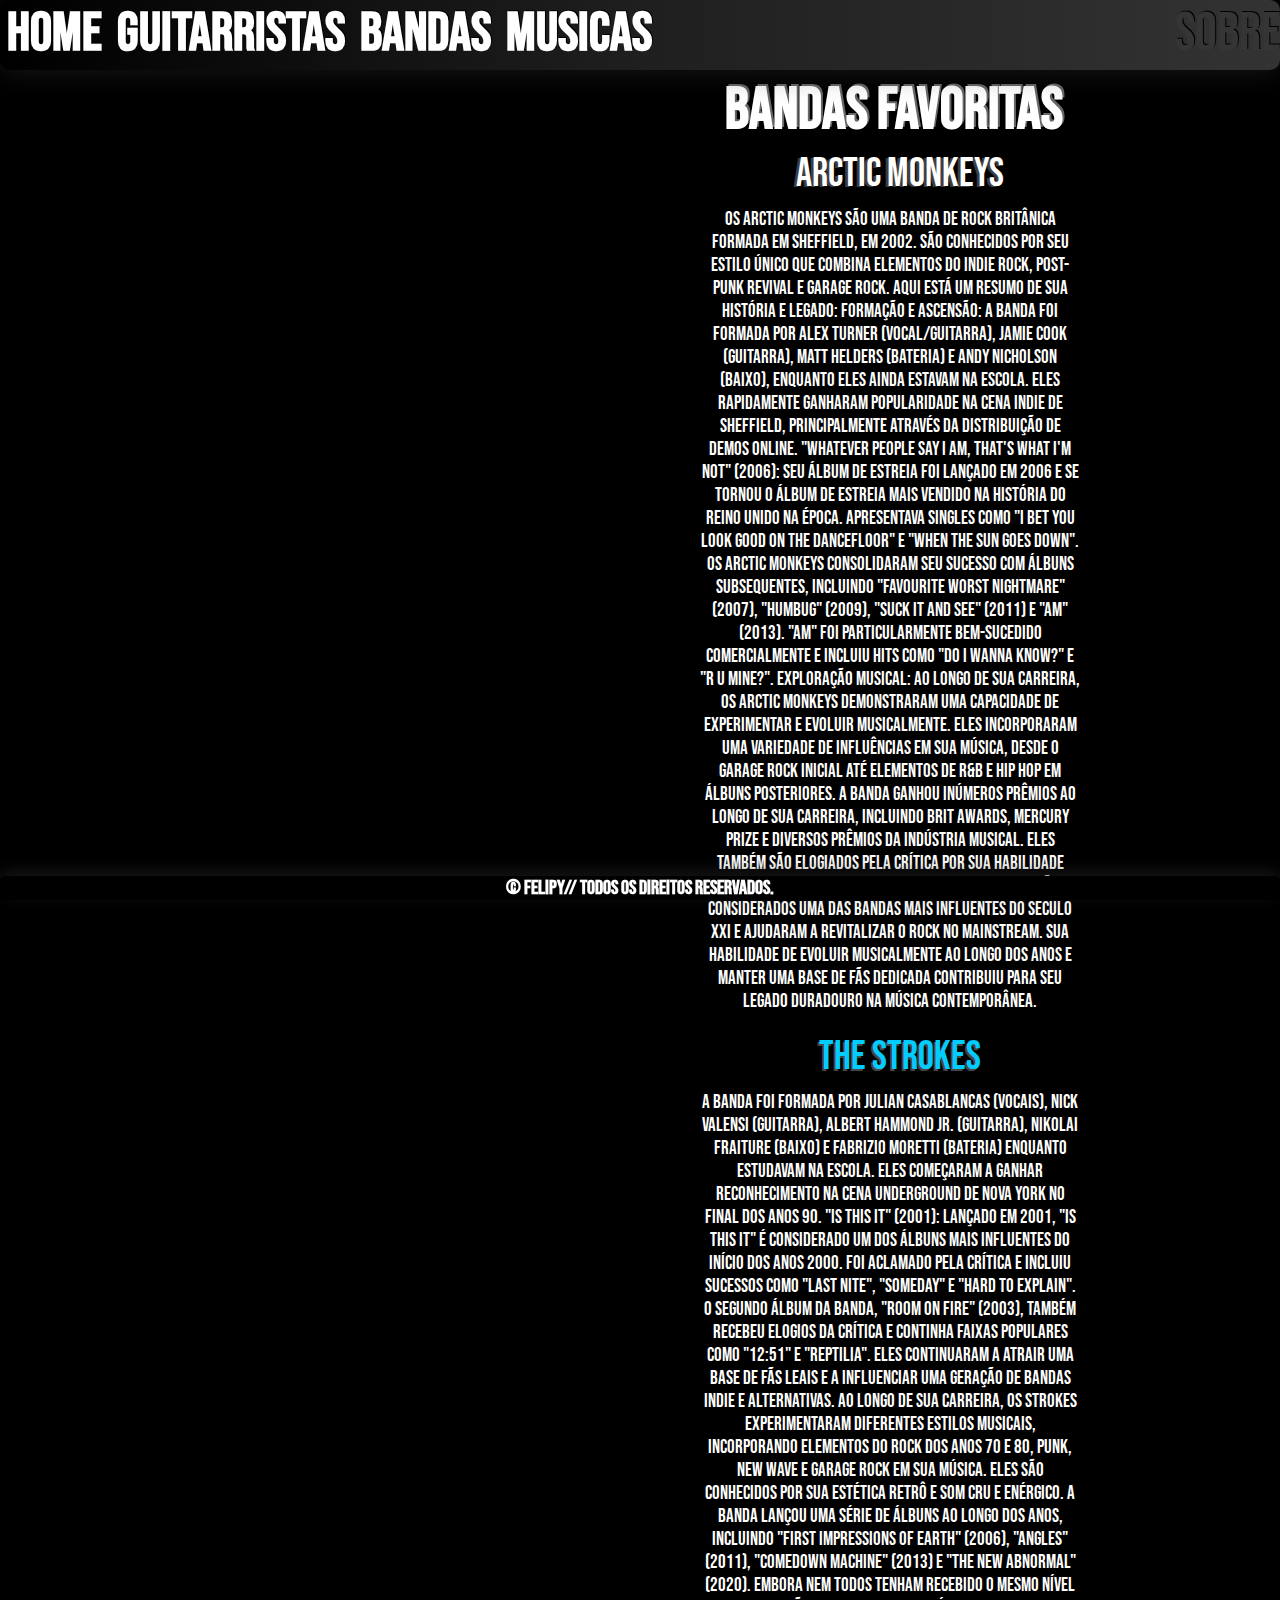
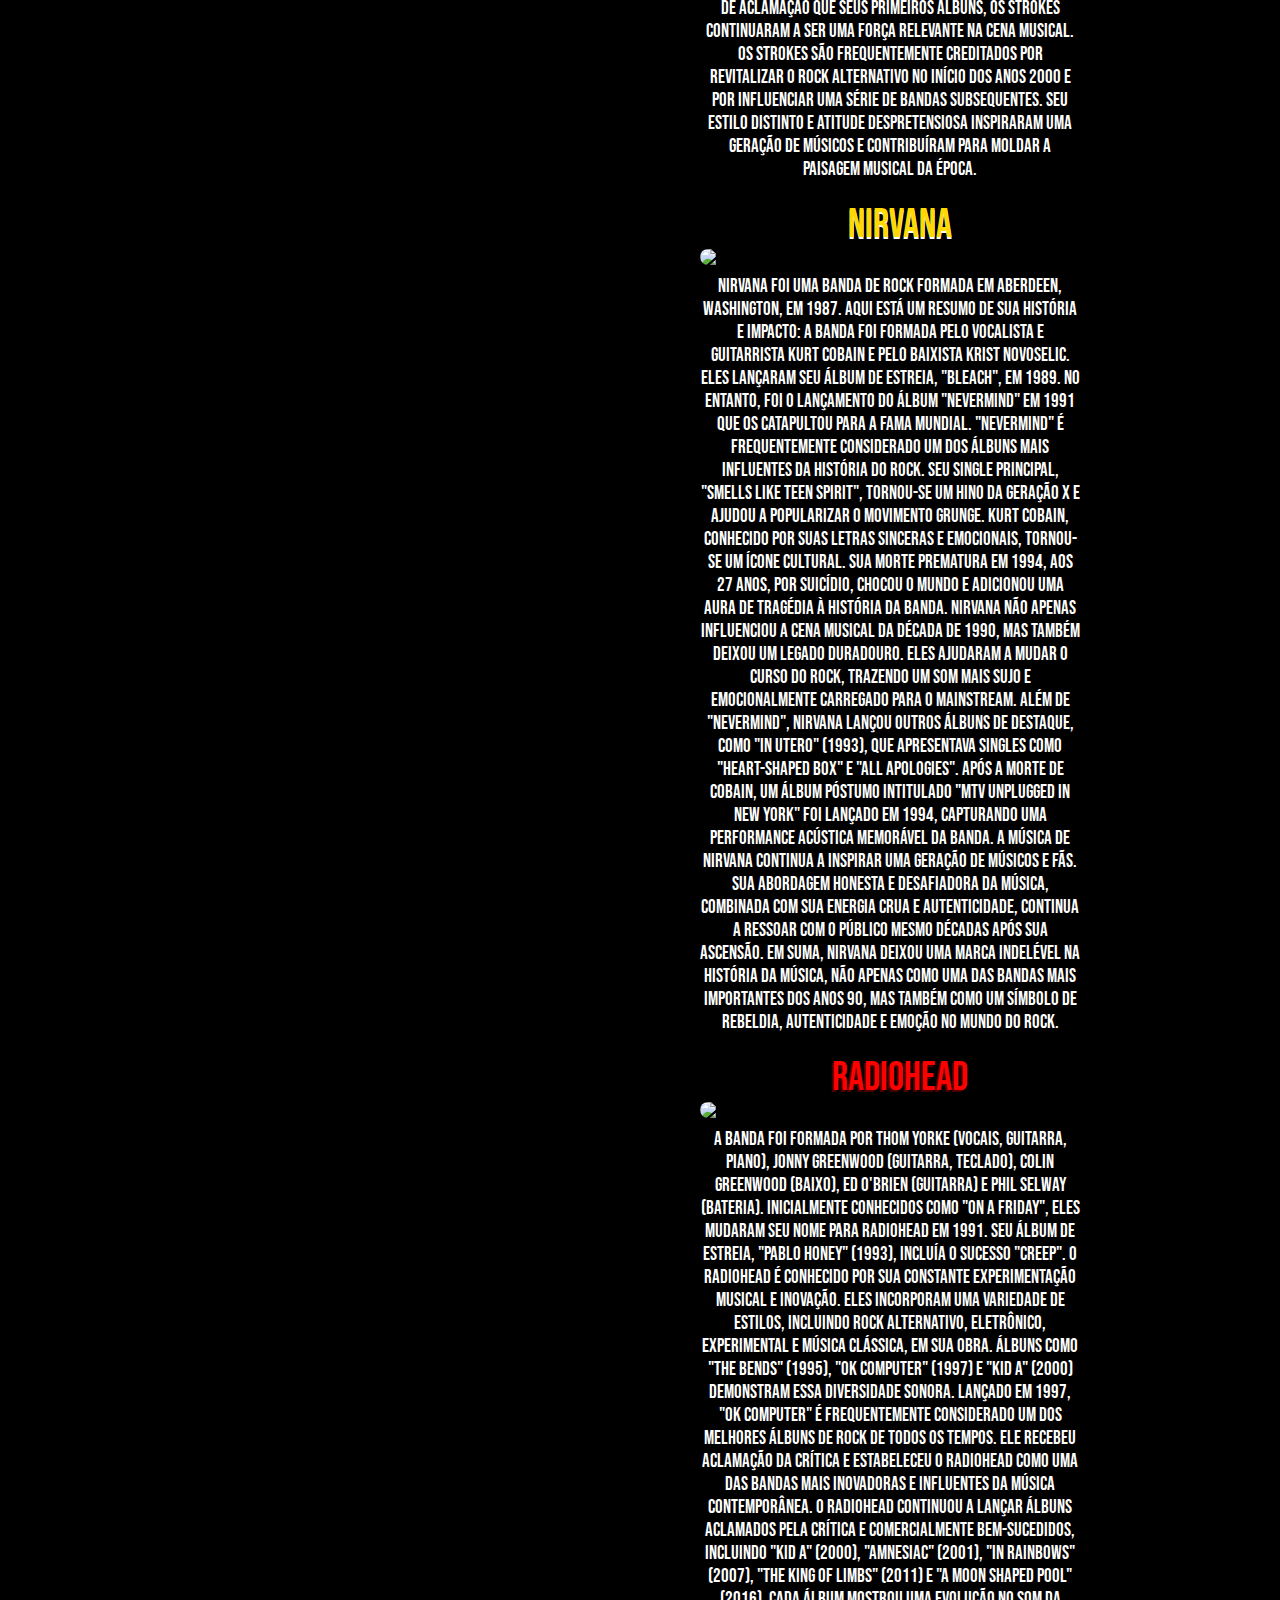
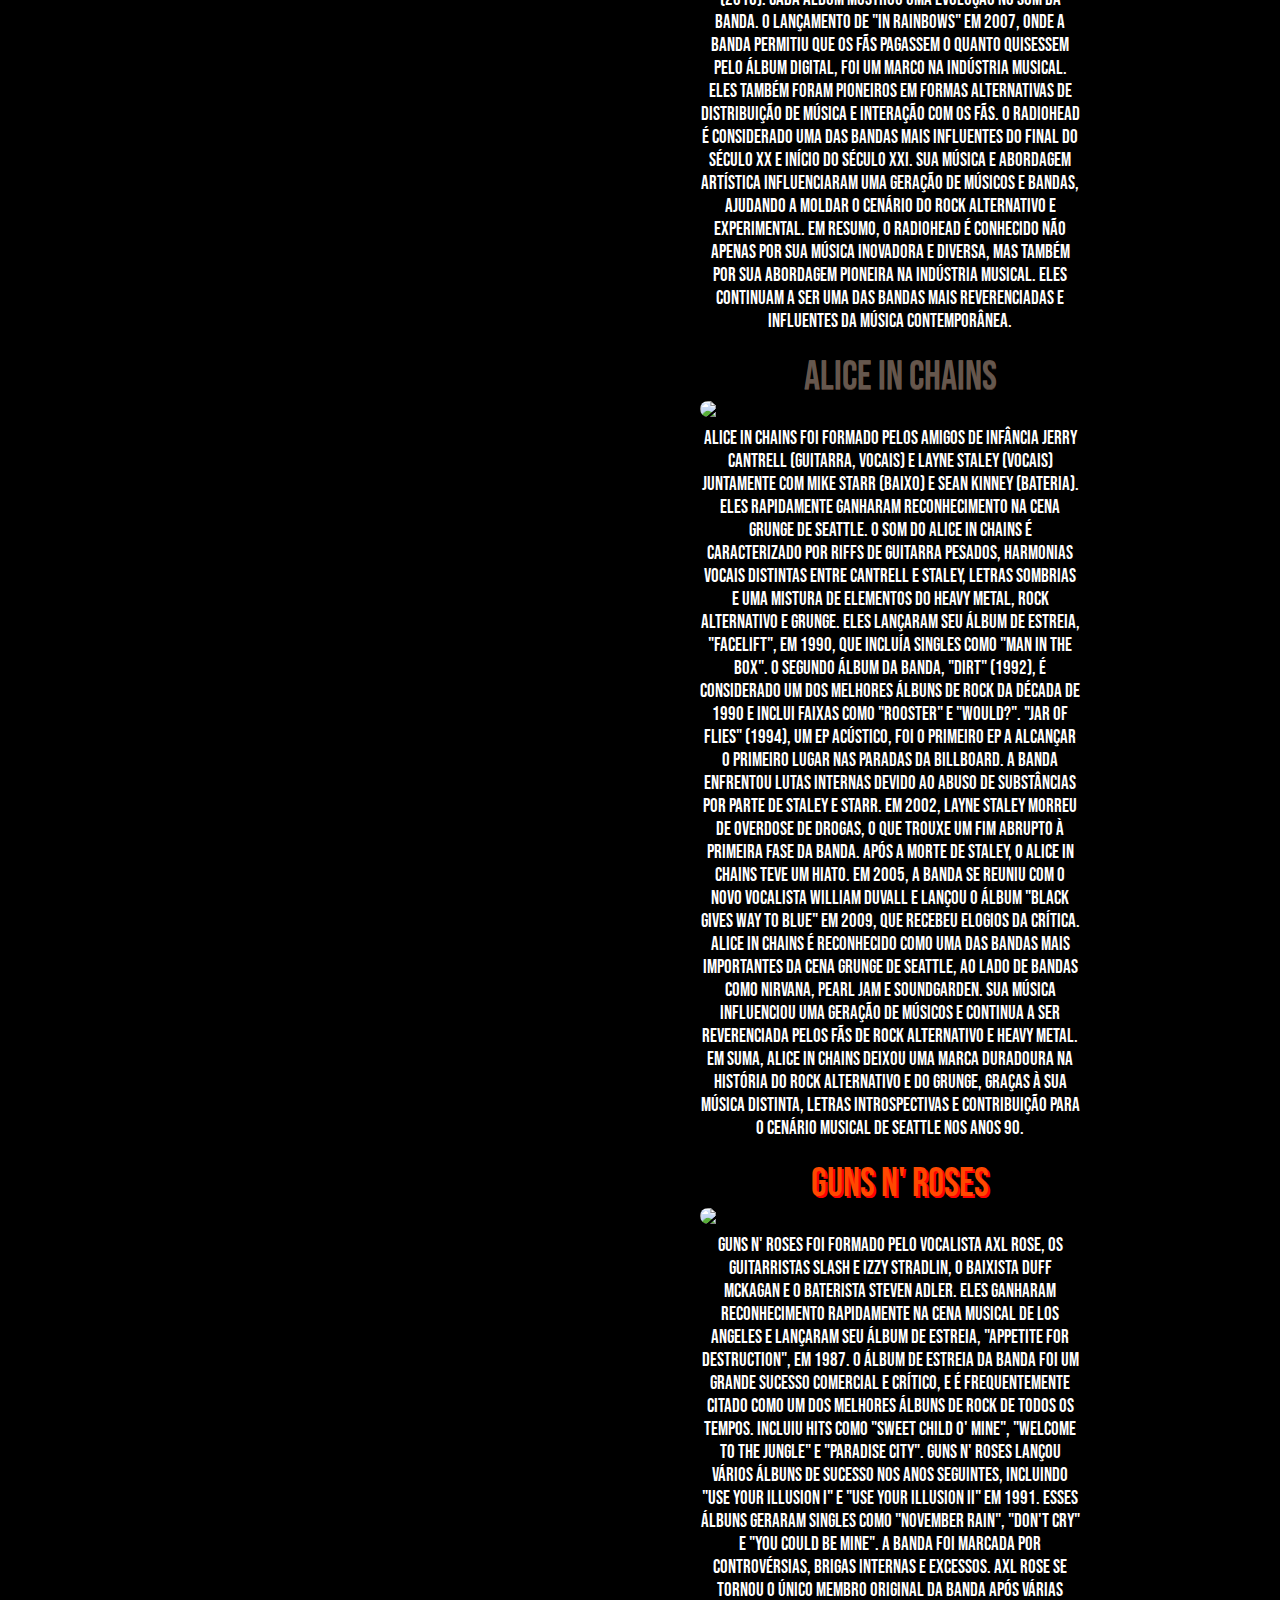
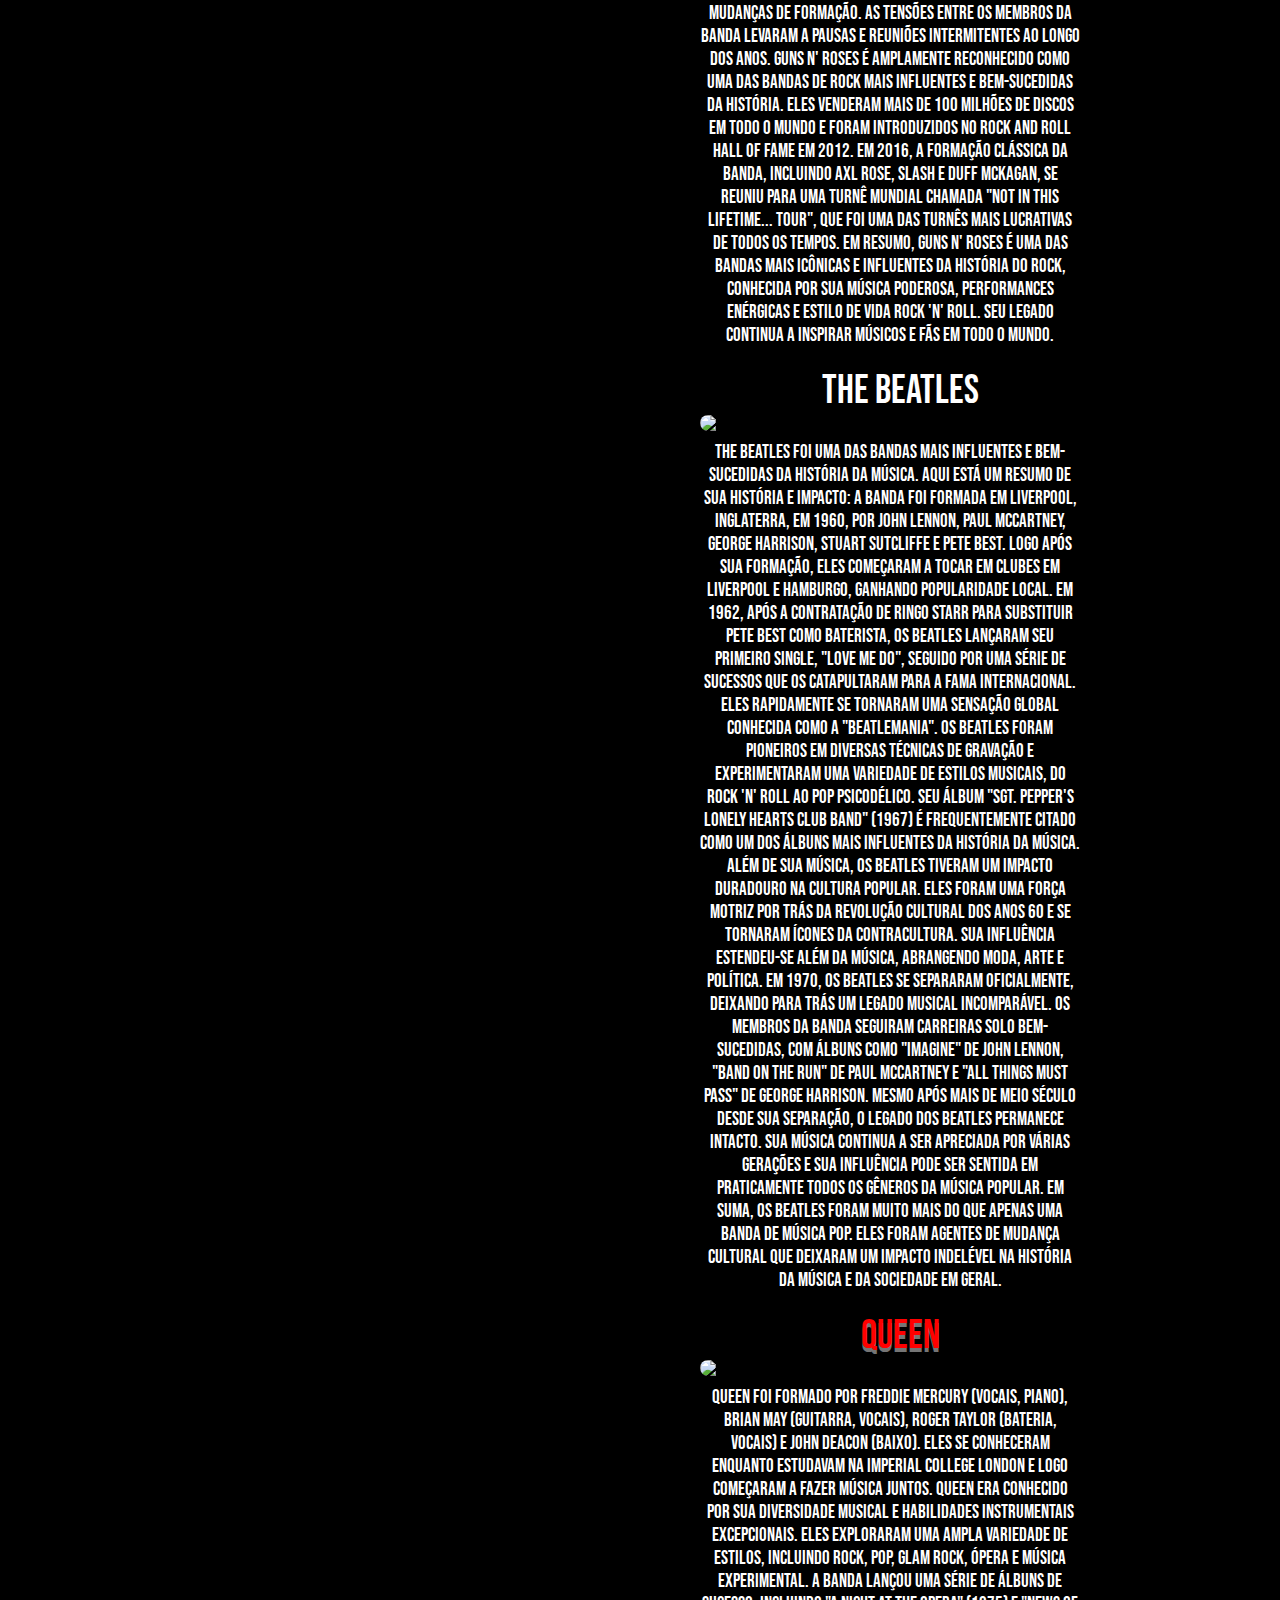
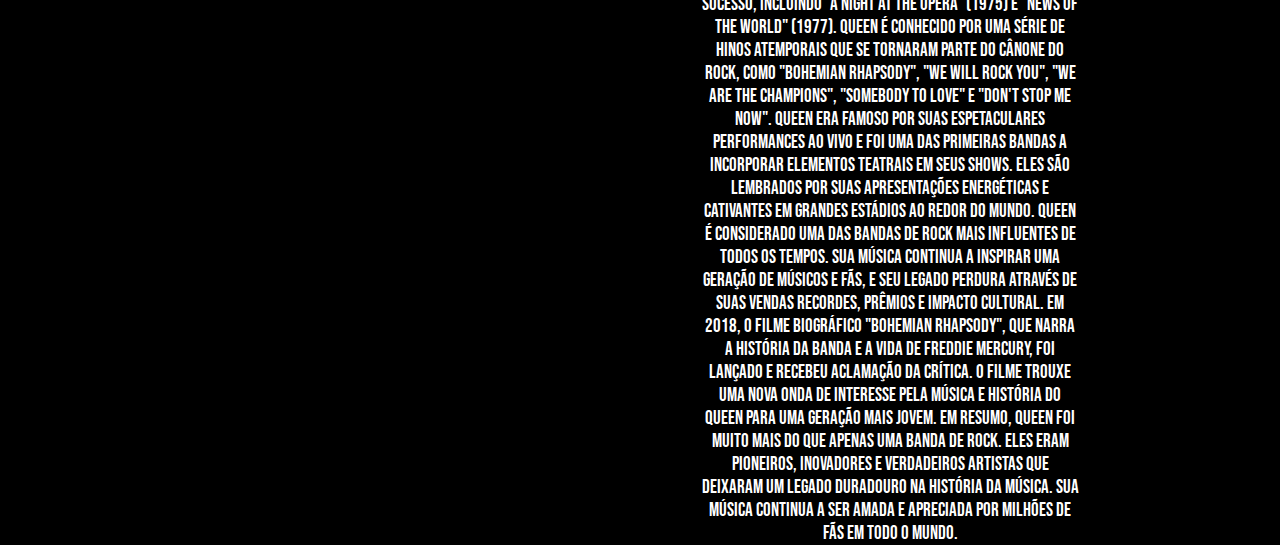
==== bandas.html @ 184cbf92 "Postagem" ====
<!DOCTYPE html>
<html lang="en">
<head>
    <meta charset="UTF-8">
    <meta name="viewport" content="width=device-width, initial-scale=1.0">
    <title>Guitarristas</title>
    <link rel="stylesheet" href="css/style.css">
    <style>
          footer {
            background-image:url(https://i.pinimg.com/564x/82/7d/15/827d15c06e9413ba8d3257d6cec1e2e2.jpg);
            background-size: 2%;
            background-position: right;
            background-color: black;
            background-repeat:no-repeat;

        }
             body{
            background-image:url(https://preview.redd.it/i-need-some-bocchi-wallpapers-for-my-collection-show-the-v0-ukv77w6zgg7b1.png?width=1169&format=png&auto=webp&s=a2f6ba8f67a7f938965b06638d411300abe0da5d);
            background-repeat:no-repeat;
            background-size: 30%;
            background-position-y: 120px;
            background-position-x: 10px;
            }
    </style>
</head>
<body>
    <div class="cabecalho">
        <nav>
            <a href="index.html">Home</a></li>
            <a href="guitarristas.html">Guitarristas</a></li>
            <a href="bandas.html">Bandas</a>
            <a href="musicas.html">Musicas</a>
            <a style="color: rgb(53, 53, 53);font-weight: lighter;transform: translateX(480%);"href="sobre.html">Sobre</a></li>
        </nav>
    </div>
    <div class="guitarrist2">
    <h4 style="transform: translateX(16%);">Bandas favoritas</h4>
</div>
    <div class="guitarrist">
        <ul>
            <li style="text-shadow: -3px 1px rgb(61, 61, 61) ;text-align: center;padding-right: 180px;color: white;">Arctic Monkeys</li>
            <img src="https://www.rollingstone.co.uk/wp-content/uploads/sites/2/2022/09/ArcticMonkeys-Body-Paint-single--1024x650.jpg" alt="">
            <h5>
                Os Arctic Monkeys são uma banda de rock britânica formada em Sheffield, em 2002. São conhecidos por seu estilo único que combina elementos do indie rock, post-punk revival e garage rock. Aqui está um resumo de sua história e legado:
                
                Formação e Ascensão: A banda foi formada por Alex Turner (vocal/guitarra), Jamie Cook (guitarra), Matt Helders (bateria) e Andy Nicholson (baixo), enquanto eles ainda estavam na escola. Eles rapidamente ganharam popularidade na cena indie de Sheffield, principalmente através da distribuição de demos online.
                
                "Whatever People Say I Am, That's What I'm Not" (2006): Seu álbum de estreia foi lançado em 2006 e se tornou o álbum de estreia mais vendido na história do Reino Unido na época. Apresentava singles como "I Bet You Look Good on the Dancefloor" e "When the Sun Goes Down".
                
                 Os Arctic Monkeys consolidaram seu sucesso com álbuns subsequentes, incluindo "Favourite Worst Nightmare" (2007), "Humbug" (2009), "Suck It and See" (2011) e "AM" (2013). "AM" foi particularmente bem-sucedido comercialmente e incluiu hits como "Do I Wanna Know?" e "R U Mine?".
                
                Exploração Musical: Ao longo de sua carreira, os Arctic Monkeys demonstraram uma capacidade de experimentar e evoluir musicalmente. Eles incorporaram uma variedade de influências em sua música, desde o garage rock inicial até elementos de R&B e hip hop em álbuns posteriores.
                
                A banda ganhou inúmeros prêmios ao longo de sua carreira, incluindo Brit Awards, Mercury Prize e diversos prêmios da indústria musical. Eles também são elogiados pela crítica por sua habilidade musical e letras perspicazes.
                
                Os Arctic Monkeys são considerados uma das bandas mais influentes do século XXI e ajudaram a revitalizar o rock no mainstream. Sua habilidade de evoluir musicalmente ao longo dos anos e manter uma base de fãs dedicada contribuiu para seu legado duradouro na música contemporânea.
            </h5>
            <li style="color: rgb(0, 204, 255); text-shadow: -2px 2px rgb(70, 70, 70);text-align: center;padding-right: 180px;">The Strokes</li>
            <img src="https://dl6pgk4f88hky.cloudfront.net/2021/08/2021_29_the_strokes_new-1038x778.jpg" alt="">
            <h5> A banda foi formada por Julian Casablancas (vocais), Nick Valensi (guitarra), Albert Hammond Jr. (guitarra), Nikolai Fraiture (baixo) e Fabrizio Moretti (bateria) enquanto estudavam na escola. Eles começaram a ganhar reconhecimento na cena underground de Nova York no final dos anos 90.

                 "Is This It" (2001): Lançado em 2001, "Is This It" é considerado um dos álbuns mais influentes do início dos anos 2000. Foi aclamado pela crítica e incluiu sucessos como "Last Nite", "Someday" e "Hard to Explain".
                
                 O segundo álbum da banda, "Room on Fire" (2003), também recebeu elogios da crítica e continha faixas populares como "12:51" e "Reptilia". Eles continuaram a atrair uma base de fãs leais e a influenciar uma geração de bandas indie e alternativas.
                
                Ao longo de sua carreira, os Strokes experimentaram diferentes estilos musicais, incorporando elementos do rock dos anos 70 e 80, punk, new wave e garage rock em sua música. Eles são conhecidos por sua estética retrô e som cru e enérgico.
                
                 A banda lançou uma série de álbuns ao longo dos anos, incluindo "First Impressions of Earth" (2006), "Angles" (2011), "Comedown Machine" (2013) e "The New Abnormal" (2020). Embora nem todos tenham recebido o mesmo nível de aclamação que seus primeiros álbuns, os Strokes continuaram a ser uma força relevante na cena musical.
                
                 Os Strokes são frequentemente creditados por revitalizar o rock alternativo no início dos anos 2000 e por influenciar uma série de bandas subsequentes. Seu estilo distinto e atitude despretensiosa inspiraram uma geração de músicos e contribuíram para moldar a paisagem musical da época.</h5>
            <li style="color: rgb(255, 217, 0); text-shadow: 0px 2px rgb(255, 255, 255);text-align: center;padding-right: 180px;">Nirvana</li>
            <img src="https://i.pinimg.com/originals/cb/dd/af/cbddaf902a1444704e32886fbd59e93d.jpg">
            <h5>Nirvana foi uma banda de rock formada em Aberdeen, Washington, em 1987. Aqui está um resumo de sua história e impacto:

                 A banda foi formada pelo vocalista e guitarrista Kurt Cobain e pelo baixista Krist Novoselic. Eles lançaram seu álbum de estreia, "Bleach", em 1989. No entanto, foi o lançamento do álbum "Nevermind" em 1991 que os catapultou para a fama mundial.
                
               "Nevermind" é frequentemente considerado um dos álbuns mais influentes da história do rock. Seu single principal, "Smells Like Teen Spirit", tornou-se um hino da geração X e ajudou a popularizar o movimento grunge.
                
                 Kurt Cobain, conhecido por suas letras sinceras e emocionais, tornou-se um ícone cultural. Sua morte prematura em 1994, aos 27 anos, por suicídio, chocou o mundo e adicionou uma aura de tragédia à história da banda.
                
                 Nirvana não apenas influenciou a cena musical da década de 1990, mas também deixou um legado duradouro. Eles ajudaram a mudar o curso do rock, trazendo um som mais sujo e emocionalmente carregado para o mainstream.
                
                 Além de "Nevermind", Nirvana lançou outros álbuns de destaque, como "In Utero" (1993), que apresentava singles como "Heart-Shaped Box" e "All Apologies". Após a morte de Cobain, um álbum póstumo intitulado "MTV Unplugged in New York" foi lançado em 1994, capturando uma performance acústica memorável da banda.
                
                 A música de Nirvana continua a inspirar uma geração de músicos e fãs. Sua abordagem honesta e desafiadora da música, combinada com sua energia crua e autenticidade, continua a ressoar com o público mesmo décadas após sua ascensão.
                
                Em suma, Nirvana deixou uma marca indelével na história da música, não apenas como uma das bandas mais importantes dos anos 90, mas também como um símbolo de rebeldia, autenticidade e emoção no mundo do rock.</h5>
            <li style="color: rgb(255, 0, 0);text-shadow: -2px 2px rgb(75, 0, 0);text-align: center;padding-right: 180px;"> RADIOHEAD </li>
              <img src="https://i0.wp.com/okmusicplay.com/wp-content/uploads/2021/04/Radiohead-libera-show-da-turne-de-The-Bends-no-Youtube.jpg?fit=1200%2C630"</li>
            <h5> A banda foi formada por Thom Yorke (vocais, guitarra, piano), Jonny Greenwood (guitarra, teclado), Colin Greenwood (baixo), Ed O'Brien (guitarra) e Phil Selway (bateria). Inicialmente conhecidos como "On a Friday", eles mudaram seu nome para Radiohead em 1991. Seu álbum de estreia, "Pablo Honey" (1993), incluía o sucesso "Creep".

                 O Radiohead é conhecido por sua constante experimentação musical e inovação. Eles incorporam uma variedade de estilos, incluindo rock alternativo, eletrônico, experimental e música clássica, em sua obra. Álbuns como "The Bends" (1995), "OK Computer" (1997) e "Kid A" (2000) demonstram essa diversidade sonora.
                
                 Lançado em 1997, "OK Computer" é frequentemente considerado um dos melhores álbuns de rock de todos os tempos. Ele recebeu aclamação da crítica e estabeleceu o Radiohead como uma das bandas mais inovadoras e influentes da música contemporânea.
                
                 O Radiohead continuou a lançar álbuns aclamados pela crítica e comercialmente bem-sucedidos, incluindo "Kid A" (2000), "Amnesiac" (2001), "In Rainbows" (2007), "The King of Limbs" (2011) e "A Moon Shaped Pool" (2016). Cada álbum mostrou uma evolução no som da banda.
                
                O lançamento de "In Rainbows" em 2007, onde a banda permitiu que os fãs pagassem o quanto quisessem pelo álbum digital, foi um marco na indústria musical. Eles também foram pioneiros em formas alternativas de distribuição de música e interação com os fãs.
                
                O Radiohead é considerado uma das bandas mais influentes do final do século XX e início do século XXI. Sua música e abordagem artística influenciaram uma geração de músicos e bandas, ajudando a moldar o cenário do rock alternativo e experimental.
                
                Em resumo, o Radiohead é conhecido não apenas por sua música inovadora e diversa, mas também por sua abordagem pioneira na indústria musical. Eles continuam a ser uma das bandas mais reverenciadas e influentes da música contemporânea.</h5>
            <li style="color: rgba(104, 89, 79, 0.945); text-shadow:rgb(255, 123, 0)px 2px rgb(75, 66, 50) ;text-shadow: -0px 1px rgb(75, 58, 48);text-align: center;padding-right: 180px;">Alice in Chains</li>
            <img src="https://confererock.com.br/wp-content/uploads/2022/11/alice-in-chains.jpg">
            <h5>Alice in Chains foi formado pelos amigos de infância Jerry Cantrell (guitarra, vocais) e Layne Staley (vocais) juntamente com Mike Starr (baixo) e Sean Kinney (bateria). Eles rapidamente ganharam reconhecimento na cena grunge de Seattle.

                 O som do Alice in Chains é caracterizado por riffs de guitarra pesados, harmonias vocais distintas entre Cantrell e Staley, letras sombrias e uma mistura de elementos do heavy metal, rock alternativo e grunge. Eles lançaram seu álbum de estreia, "Facelift", em 1990, que incluía singles como "Man in the Box".
                
                 O segundo álbum da banda, "Dirt" (1992), é considerado um dos melhores álbuns de rock da década de 1990 e inclui faixas como "Rooster" e "Would?". "Jar of Flies" (1994), um EP acústico, foi o primeiro EP a alcançar o primeiro lugar nas paradas da Billboard.
                
                 A banda enfrentou lutas internas devido ao abuso de substâncias por parte de Staley e Starr. Em 2002, Layne Staley morreu de overdose de drogas, o que trouxe um fim abrupto à primeira fase da banda.
                
                 Após a morte de Staley, o Alice in Chains teve um hiato. Em 2005, a banda se reuniu com o novo vocalista William DuVall e lançou o álbum "Black Gives Way to Blue" em 2009, que recebeu elogios da crítica.
                
                Alice in Chains é reconhecido como uma das bandas mais importantes da cena grunge de Seattle, ao lado de bandas como Nirvana, Pearl Jam e Soundgarden. Sua música influenciou uma geração de músicos e continua a ser reverenciada pelos fãs de rock alternativo e heavy metal.
                
                Em suma, Alice in Chains deixou uma marca duradoura na história do rock alternativo e do grunge, graças à sua música distinta, letras introspectivas e contribuição para o cenário musical de Seattle nos anos 90.
            </h5>
            <li style=" text-align: center;padding-right: 180px; color: rgb(255, 72, 0); text-shadow: 2px 2px red;">Guns n' Roses</li>
            <img src="https://revistafreak.com/wp-content/uploads/2020/08/especial-gnr-capa-01.jpg">
            <h5> Guns N' Roses foi formado pelo vocalista Axl Rose, os guitarristas Slash e Izzy Stradlin, o baixista Duff McKagan e o baterista Steven Adler. Eles ganharam reconhecimento rapidamente na cena musical de Los Angeles e lançaram seu álbum de estreia, "Appetite for Destruction", em 1987.

                 O álbum de estreia da banda foi um grande sucesso comercial e crítico, e é frequentemente citado como um dos melhores álbuns de rock de todos os tempos. Incluiu hits como "Sweet Child o' Mine", "Welcome to the Jungle" e "Paradise City".
                
                 Guns N' Roses lançou vários álbuns de sucesso nos anos seguintes, incluindo "Use Your Illusion I" e "Use Your Illusion II" em 1991. Esses álbuns geraram singles como "November Rain", "Don't Cry" e "You Could Be Mine".
                
                 A banda foi marcada por controvérsias, brigas internas e excessos. Axl Rose se tornou o único membro original da banda após várias mudanças de formação. As tensões entre os membros da banda levaram a pausas e reuniões intermitentes ao longo dos anos.
                
                 Guns N' Roses é amplamente reconhecido como uma das bandas de rock mais influentes e bem-sucedidas da história. Eles venderam mais de 100 milhões de discos em todo o mundo e foram introduzidos no Rock and Roll Hall of Fame em 2012.
                
                 Em 2016, a formação clássica da banda, incluindo Axl Rose, Slash e Duff McKagan, se reuniu para uma turnê mundial chamada "Not in This Lifetime... Tour", que foi uma das turnês mais lucrativas de todos os tempos.
                
                Em resumo, Guns N' Roses é uma das bandas mais icônicas e influentes da história do rock, conhecida por sua música poderosa, performances enérgicas e estilo de vida rock 'n' roll. Seu legado continua a inspirar músicos e fãs em todo o mundo.</h5>
            <li style="text-align: center;padding-right: 180px; color: rgb(255, 255, 255); text-shadow: 2px 2px rgb(37, 37, 37) 109;">The Beatles</li>
            <img src="https://i.pinimg.com/originals/d8/a9/c1/d8a9c15d890b52e18ac6f168d9af6712.jpg">
            <h5>The Beatles foi uma das bandas mais influentes e bem-sucedidas da história da música. Aqui está um resumo de sua história e impacto:

                 A banda foi formada em Liverpool, Inglaterra, em 1960, por John Lennon, Paul McCartney, George Harrison, Stuart Sutcliffe e Pete Best. Logo após sua formação, eles começaram a tocar em clubes em Liverpool e Hamburgo, ganhando popularidade local.
                
                 Em 1962, após a contratação de Ringo Starr para substituir Pete Best como baterista, os Beatles lançaram seu primeiro single, "Love Me Do", seguido por uma série de sucessos que os catapultaram para a fama internacional. Eles rapidamente se tornaram uma sensação global conhecida como a "Beatlemania".
                
                 Os Beatles foram pioneiros em diversas técnicas de gravação e experimentaram uma variedade de estilos musicais, do rock 'n' roll ao pop psicodélico. Seu álbum "Sgt. Pepper's Lonely Hearts Club Band" (1967) é frequentemente citado como um dos álbuns mais influentes da história da música.
                
                 Além de sua música, os Beatles tiveram um impacto duradouro na cultura popular. Eles foram uma força motriz por trás da revolução cultural dos anos 60 e se tornaram ícones da contracultura. Sua influência estendeu-se além da música, abrangendo moda, arte e política.
                
               Em 1970, os Beatles se separaram oficialmente, deixando para trás um legado musical incomparável. Os membros da banda seguiram carreiras solo bem-sucedidas, com álbuns como "Imagine" de John Lennon, "Band on the Run" de Paul McCartney e "All Things Must Pass" de George Harrison.
                
                 Mesmo após mais de meio século desde sua separação, o legado dos Beatles permanece intacto. Sua música continua a ser apreciada por várias gerações e sua influência pode ser sentida em praticamente todos os gêneros da música popular.
                
                Em suma, os Beatles foram muito mais do que apenas uma banda de música pop. Eles foram agentes de mudança cultural que deixaram um impacto indelével na história da música e da sociedade em geral.</h5>
            <li style="text-align: center;padding-right: 180px;color: rgb(255, 0, 0); text-shadow: 0px 4px rgb(117, 117, 117);">Queen</Li>
                <img src="https://ufsj.edu.br/portal2-repositorio/Image/ascom/noticias/queen_band.jpg">
                <h5>Queen foi formado por Freddie Mercury (vocais, piano), Brian May (guitarra, vocais), Roger Taylor (bateria, vocais) e John Deacon (baixo). Eles se conheceram enquanto estudavam na Imperial College London e logo começaram a fazer música juntos.

                     Queen era conhecido por sua diversidade musical e habilidades instrumentais excepcionais. Eles exploraram uma ampla variedade de estilos, incluindo rock, pop, glam rock, ópera e música experimental. A banda lançou uma série de álbuns de sucesso, incluindo "A Night at the Opera" (1975) e "News of the World" (1977).
                    
                  Queen é conhecido por uma série de hinos atemporais que se tornaram parte do cânone do rock, como "Bohemian Rhapsody", "We Will Rock You", "We Are the Champions", "Somebody to Love" e "Don't Stop Me Now".
                    
                     Queen era famoso por suas espetaculares performances ao vivo e foi uma das primeiras bandas a incorporar elementos teatrais em seus shows. Eles são lembrados por suas apresentações energéticas e cativantes em grandes estádios ao redor do mundo.
                    
                     Queen é considerado uma das bandas de rock mais influentes de todos os tempos. Sua música continua a inspirar uma geração de músicos e fãs, e seu legado perdura através de suas vendas recordes, prêmios e impacto cultural.
                    
                     Em 2018, o filme biográfico "Bohemian Rhapsody", que narra a história da banda e a vida de Freddie Mercury, foi lançado e recebeu aclamação da crítica. O filme trouxe uma nova onda de interesse pela música e história do Queen para uma geração mais jovem.
                    
                    Em resumo, Queen foi muito mais do que apenas uma banda de rock. Eles eram pioneiros, inovadores e verdadeiros artistas que deixaram um legado duradouro na história da música. Sua música continua a ser amada e apreciada por milhões de fãs em todo o mundo.
                    </h5>
        </ul>
    </div>

    <footer>
        &copy; Felipy// Todos os direitos reservados.
    </footer>
    
</body>
</html>
---- css/style.css ----
@import url('https://fonts.googleapis.com/css2?family=Bebas+Neue&display=swap');    

*{
    padding: 0;
    margin: 0;
    margin: 0;
    padding: 0;
    box-sizing: border-box;
    
}
body{
    background-color: black;
    margin:0px 0px;
    background-attachment: fixed;
}
   #bemvindo{
    text-align: center;
    color: white;
    font-size: 59px;
    font-family: "Bebas Neue", sans-serif;
    font-style: normal;
    padding-top: 75px;
    padding-left: 20px;
    position: absolute;
    left: 50%;
    transform: translateX(50%);
    text-shadow: 2px -2px #535353;
    


}



nav{position: fixed;
  top: 0;
  left: 0;
  width: 100%;
  z-index: 1000;
    height: 70px;
    background-color: rgb(94, 92, 92);
    display: flex;
    justify-content:space-around;
    font-size: 55px;
    font-family: "Bebas Neue", sans-serif;
    font-weight: bolder;
    border-radius: 10px;
    background: linear-gradient(to right, #000000, #1f1f1f, #333333);
    box-shadow: 0px 5px 25px rgba(37, 37, 37, 0.5);
    text-shadow: 1px -1px rgb(0, 0, 0);
    padding-right: 500px;


  }
  h2 {
    color:white;
    font-family: "Bebas Neue", sans-serif;
    font-style: normal;
    font-weight: lighter;
    padding-top: 30px;
    font-size: 35px;
    text-align: center;
    position: absolute;
    left: 50%;
    top: 17%;
    transform: translateX(-20%);
    text-decoration-line:underline;
    text-underline-offset: 2px;
    text-decoration-color: rgb(19, 19, 19);
    text-shadow: 1px 1px rgb(53, 53, 53);


  }

a{
    text-decoration: none;
    color: white;
}

nav a:hover {
    color:rgb(255, 255, 255));
}
a:hover{
    border-bottom: 1px solid rgb(255, 255, 255);
    transition: 0.3s all;
    border-radius: 1px;
    transform: scale(1.1);
  }

  footer{
    background-color: #333;
    color: #2b2b2b;
    text-align: center;
    position: fixed;
    bottom: 0;
    width: 100%;
    border-radius: 5px;
    background: linear-gradient(to left, #000000, #ffffff);
    box-shadow: 0px -5px 15px rgba(43, 43, 43, 0.5);
    color: rgb(255, 255, 255);
    font-size: 20px;
    font-weight: bolder;
    font-family: "Bebas Neue", sans-serif;
    font-style: normal;
    font-weight: bolder;
    font-size: 20px;
    

    
  }
      .sobre2 {
        text-align: right;
        color:rgb(255, 255, 255);
        font-family: "Bebas Neue", sans-serif;
        font-size: 65px;
        padding-top: 75px;
        padding-right: 505px; 
        text-underline-offset: 8px;
        font-weight: bolder;

        text-decoration-color: rgb(19, 19, 19);
        text-shadow: 2px -2px #5a5a5a;
      }
      img{
        width: 700px;
        display: block;
        padding-right: 3px;
        margin-right: 400px;
        border-radius: 30px;
        margin-bottom: 10px;
        margin-top: -05px;
        
      }
      li{
        list-style: none;
        margin-bottom: 5px;
        display: block;
        margin-top: 20px;
      } 
      
  .guitarrist {
    display: block;
    color: rgb(83, 69, 60);
    padding-top: 130px;
    padding-left: 700px;
    font-size: 40px;
    font-family: "Bebas Neue", sans-serif;
}
.guitarrist2 {
    text-align: center;
    color: rgb(255, 255, 255);
    font-size: 59px;
    font-family: "Bebas Neue", sans-serif;
    font-style: normal;
    padding-top: 75px;
    position: absolute;
    left: 50%;
    transform: translateX(9%);
    text-shadow: 2px -2px #686868;

}
    h5 { text-align: center;
        color: white;
        font-size: 19px;
        font-family: "Bebas Neue", sans-serif;
        font-weight: lighter;
        padding-right: 200px;

    }
    .musicas {
        text-align: center;
        color: rgb(102, 102, 102);
        font-size: 69px;
        font-family: "Bebas Neue", sans-serif;
        font-style: normal;
        padding-top: 75px;
        position: absolute;
        left: 50%;
        transform: translateX(-120%);
        text-shadow:0 2px 1px #353535, 
        -1px 3px 1px #202020, 
        -2px 5px 1px #000000;
        
    }
    .spotify {
    color: rgb(83, 69, 60);
    padding-top: 160px;
    padding-left: 250px;
    width: 100px;
    height: 500px;
    padding
    }
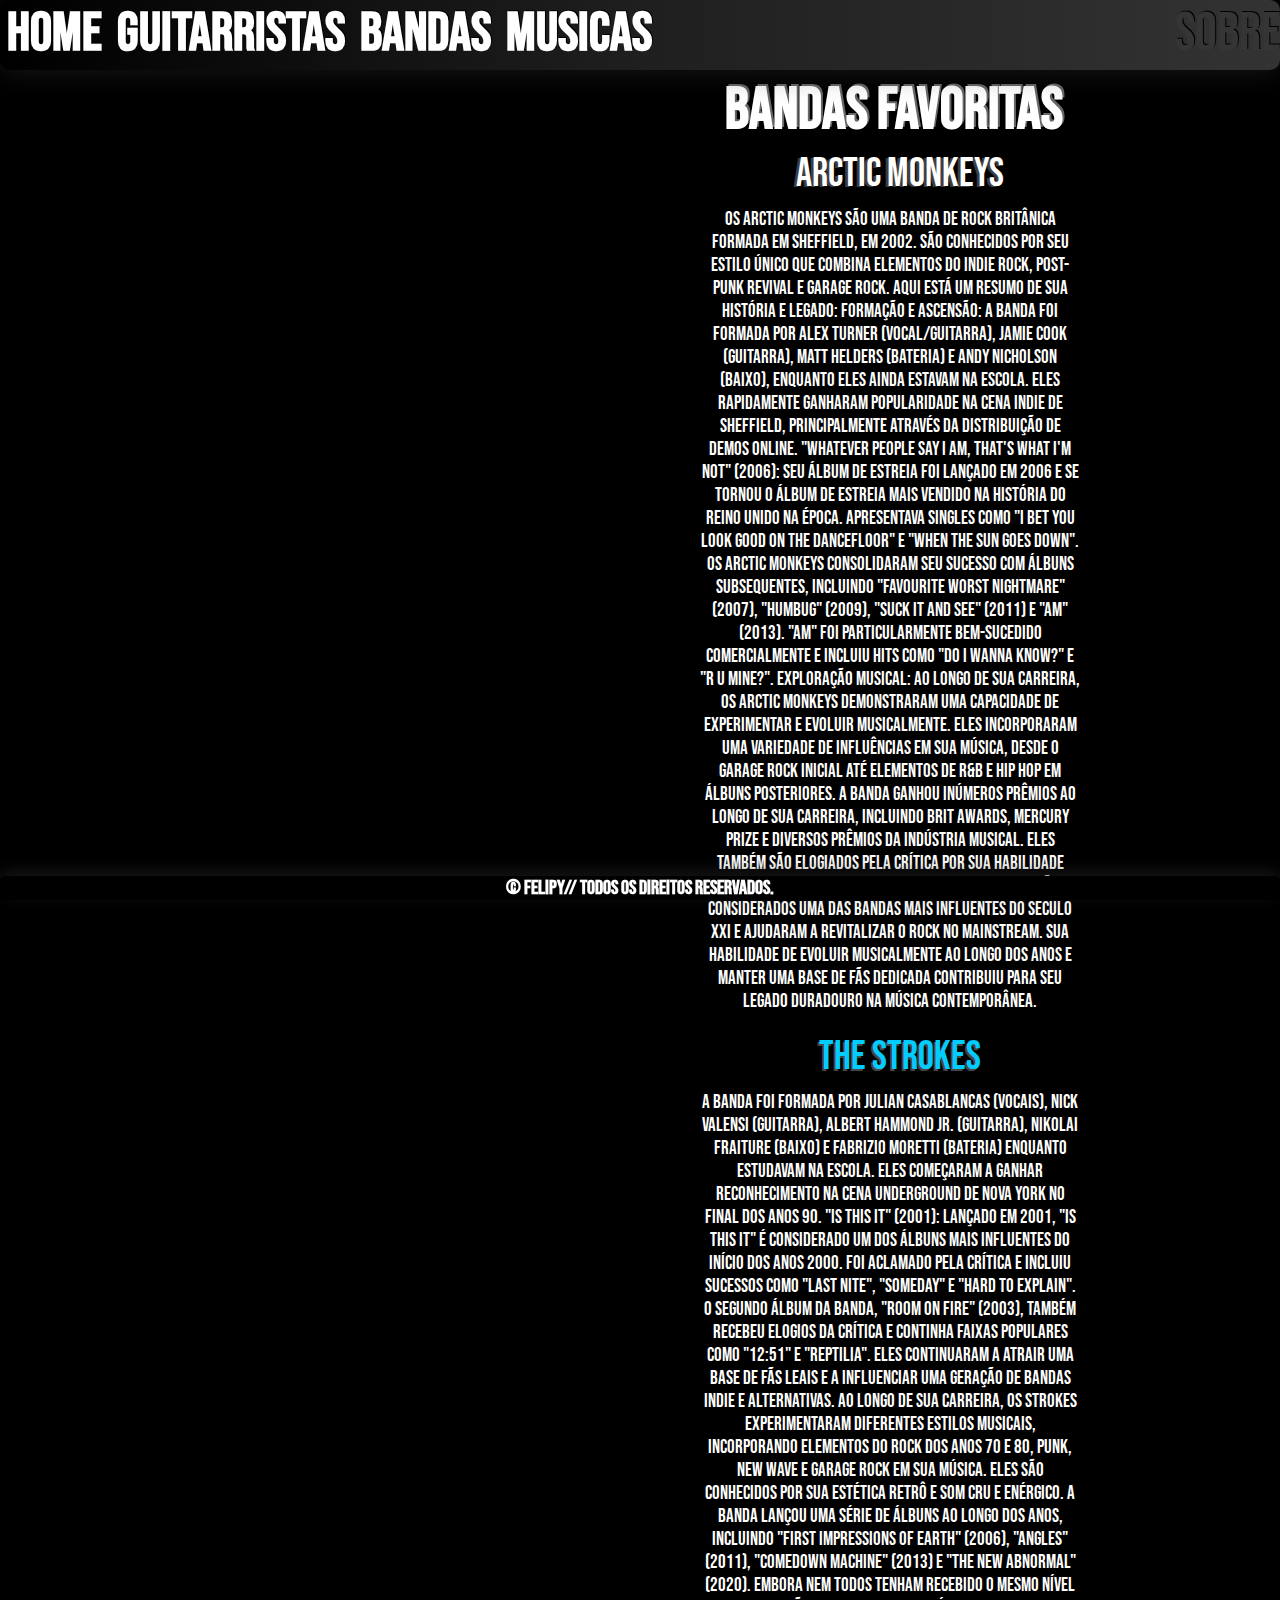
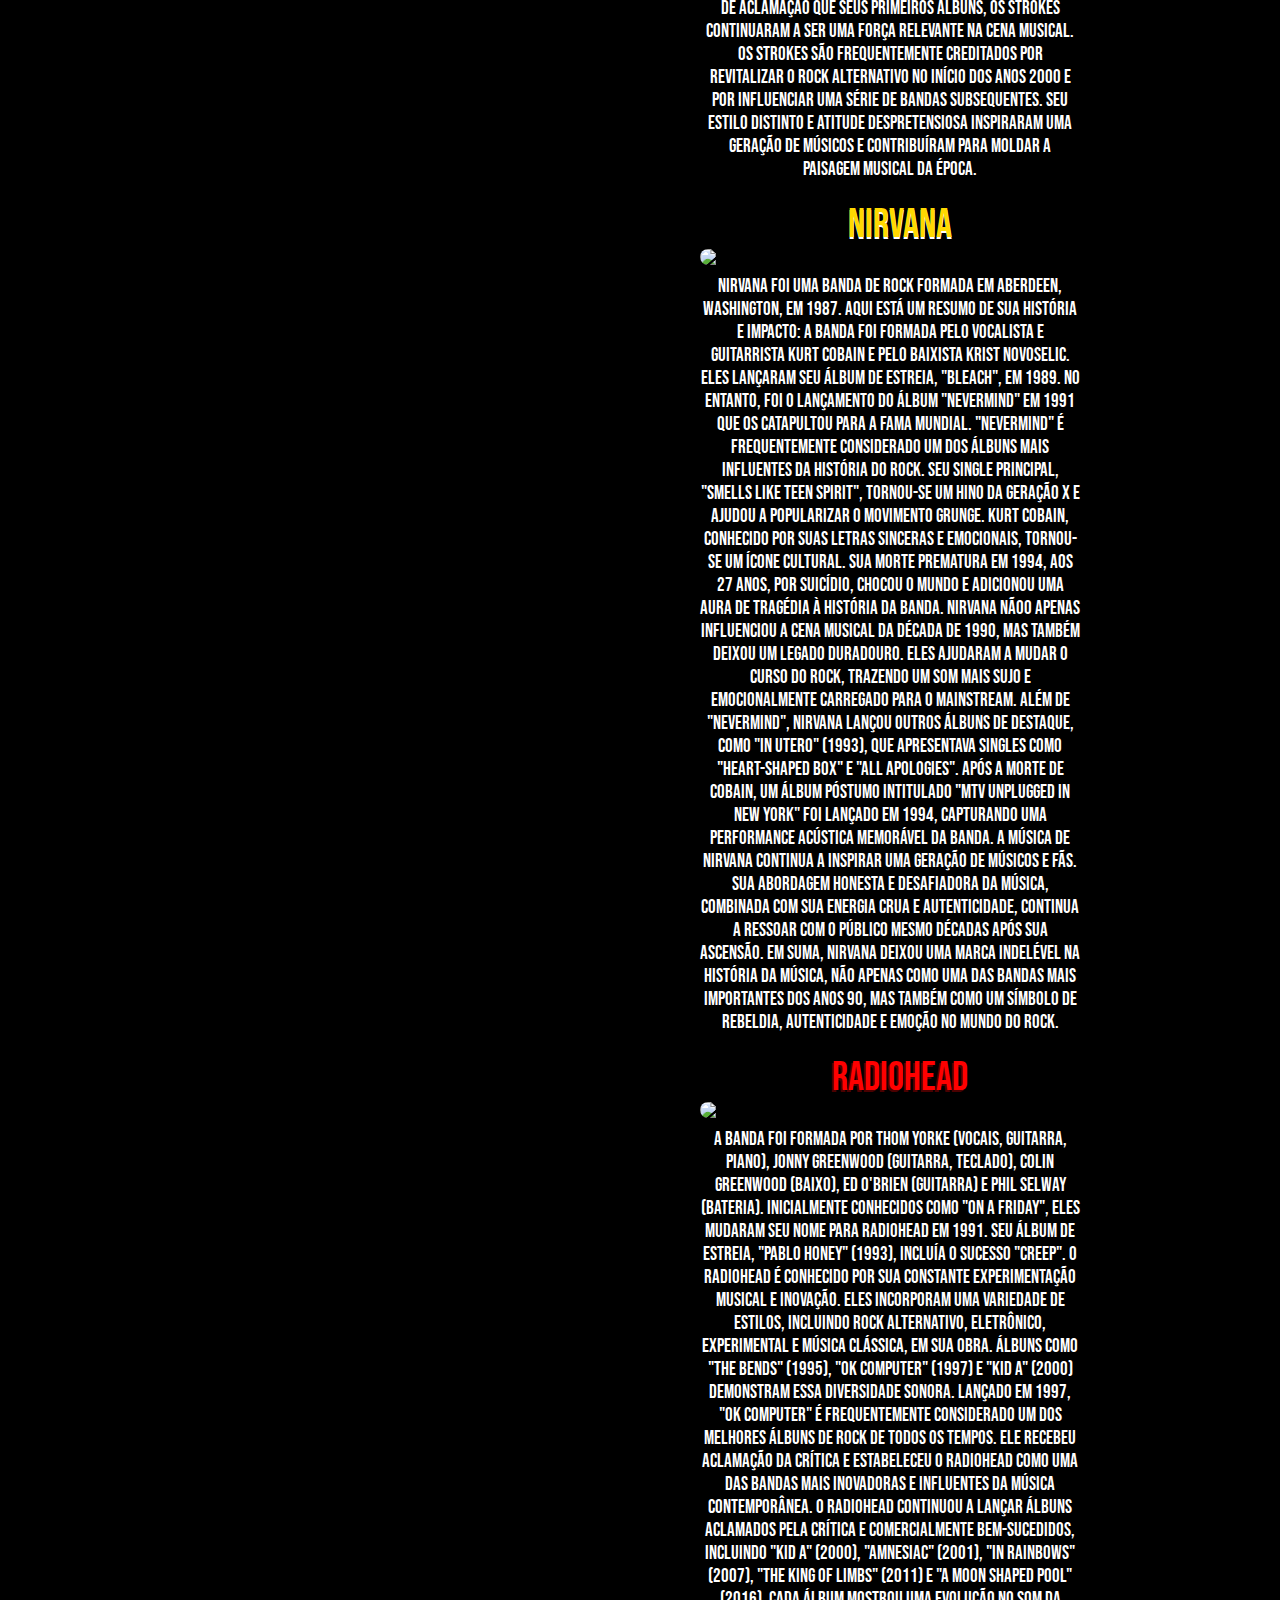
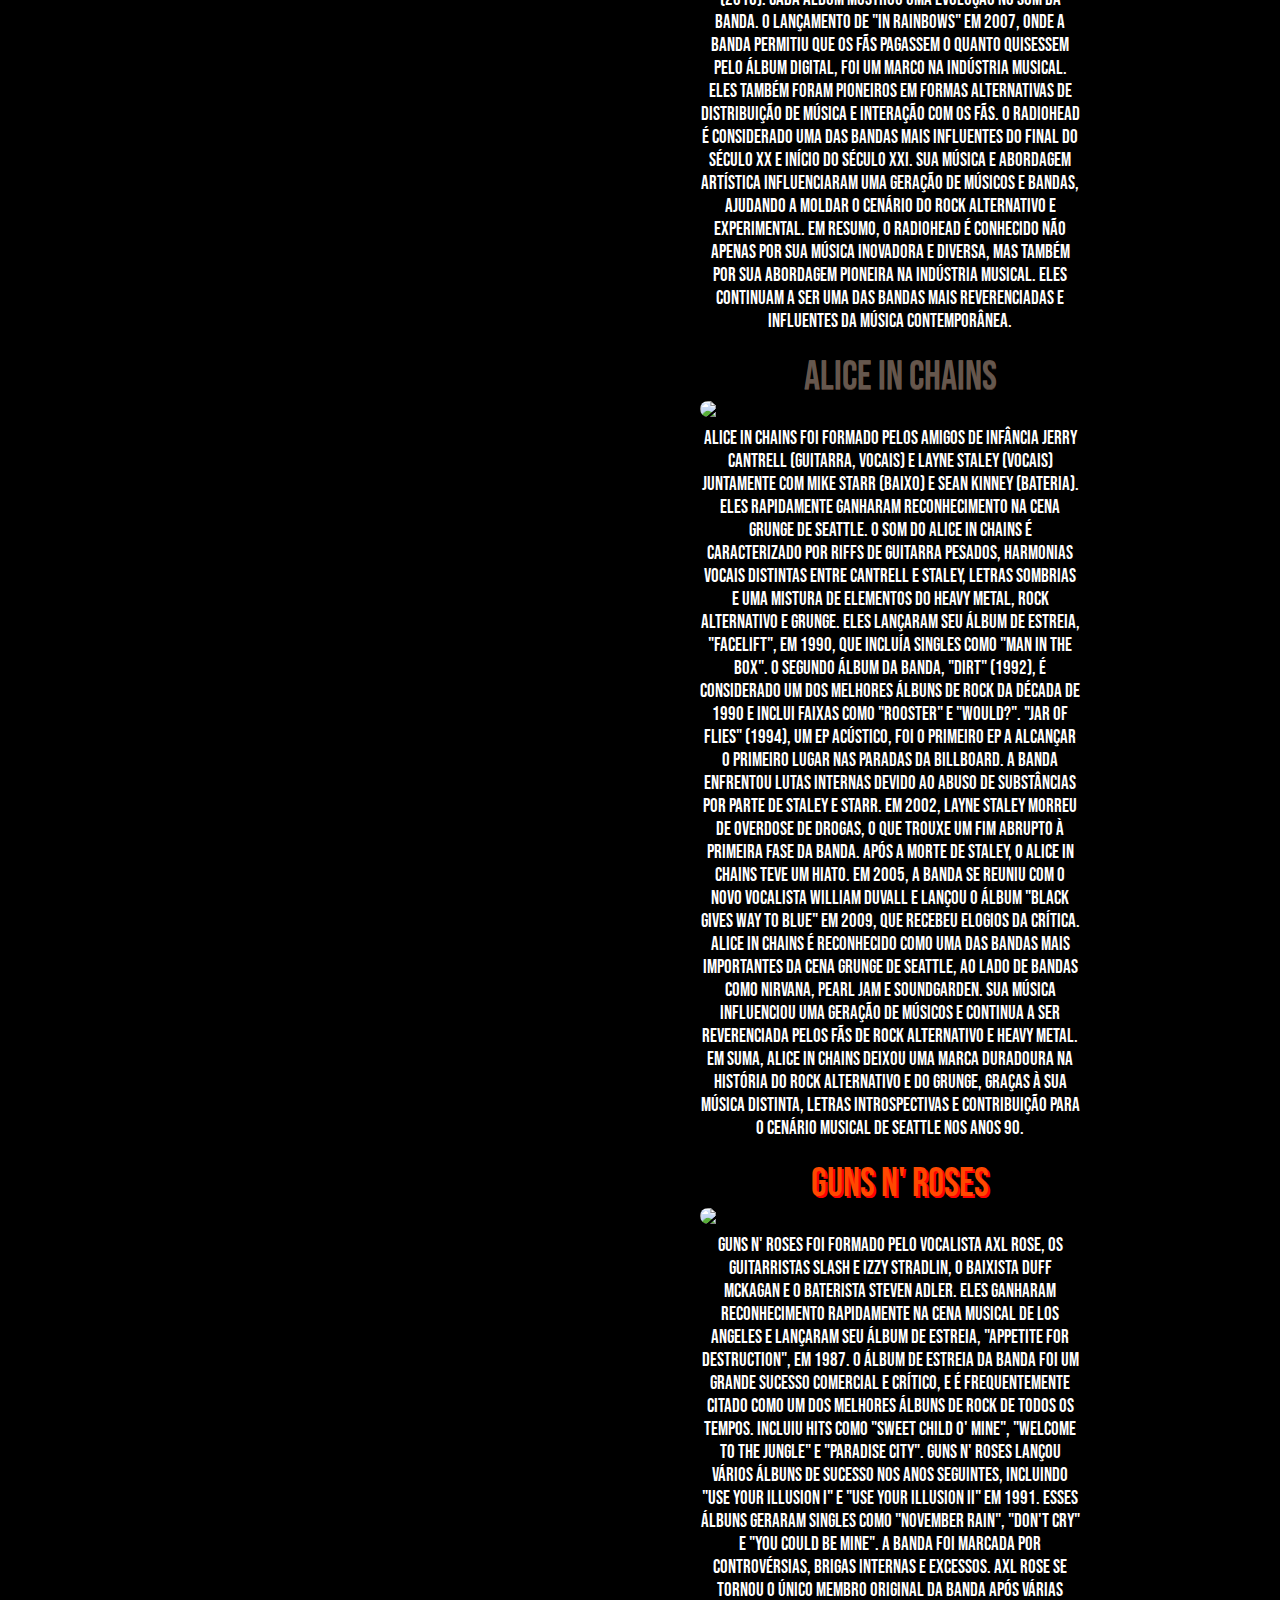
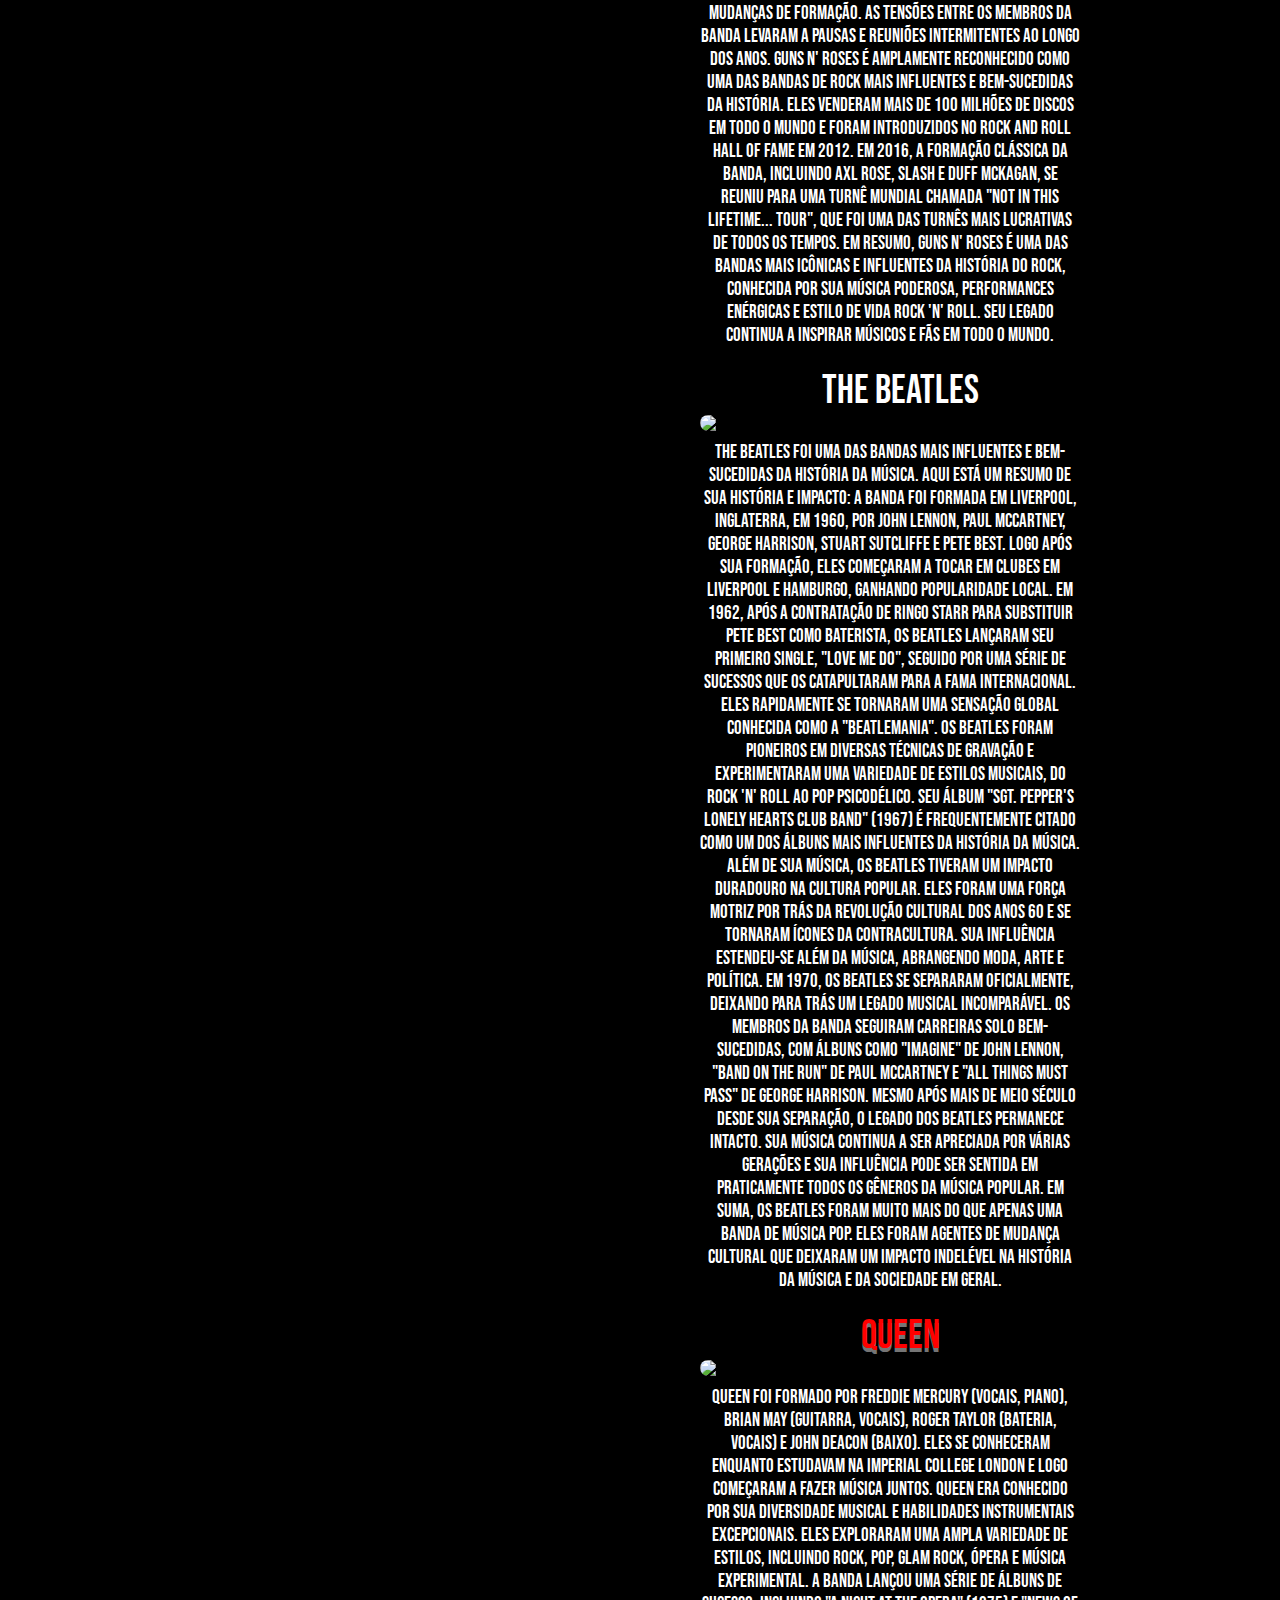
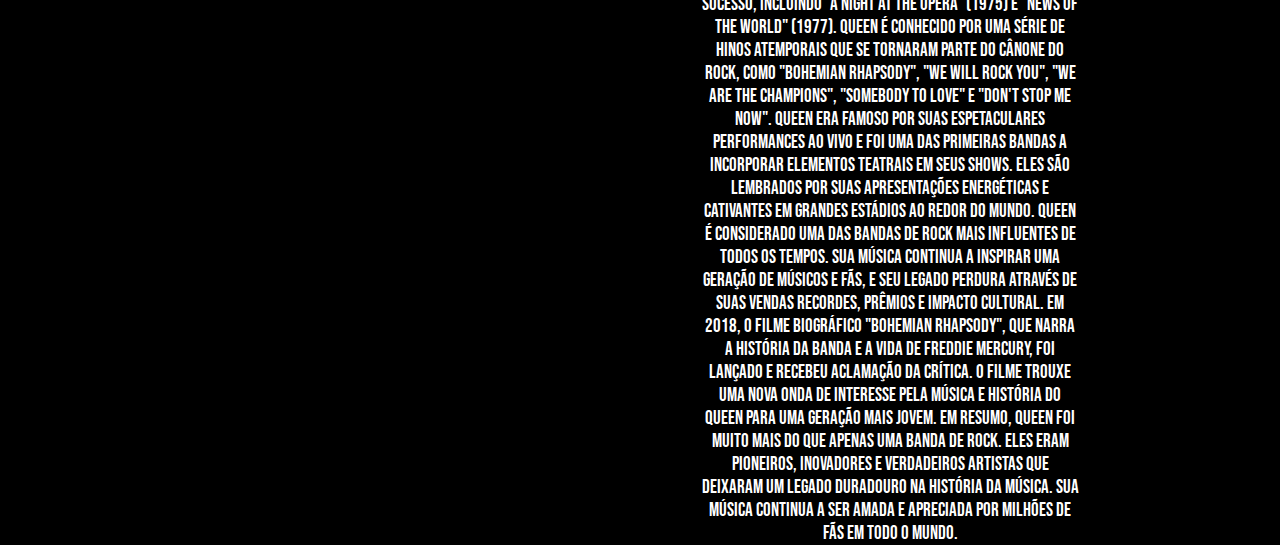
==== commit ab2259b1: "não lembro" ====
--- a/bandas.html
+++ b/bandas.html
@@ -4,6 +4,7 @@
     <meta charset="UTF-8">
     <meta name="viewport" content="width=device-width, initial-scale=1.0">
     <title>Guitarristas</title>
+    <link rel="icon" href="https://www.onlygfx.com/wp-content/uploads/2021/11/skeleton-rock-on-hand-9384.png" type="image/png">
     <link rel="stylesheet" href="css/style.css">
     <style>
           footer {
@@ -78,7 +79,7 @@
                 
                  Kurt Cobain, conhecido por suas letras sinceras e emocionais, tornou-se um ícone cultural. Sua morte prematura em 1994, aos 27 anos, por suicídio, chocou o mundo e adicionou uma aura de tragédia à história da banda.
                 
-                 Nirvana não apenas influenciou a cena musical da década de 1990, mas também deixou um legado duradouro. Eles ajudaram a mudar o curso do rock, trazendo um som mais sujo e emocionalmente carregado para o mainstream.
+                 Nirvana nãoo apenas influenciou a cena musical da década de 1990, mas também deixou um legado duradouro. Eles ajudaram a mudar o curso do rock, trazendo um som mais sujo e emocionalmente carregado para o mainstream.
                 
                  Além de "Nevermind", Nirvana lançou outros álbuns de destaque, como "In Utero" (1993), que apresentava singles como "Heart-Shaped Box" e "All Apologies". Após a morte de Cobain, um álbum póstumo intitulado "MTV Unplugged in New York" foi lançado em 1994, capturando uma performance acústica memorável da banda.
                 
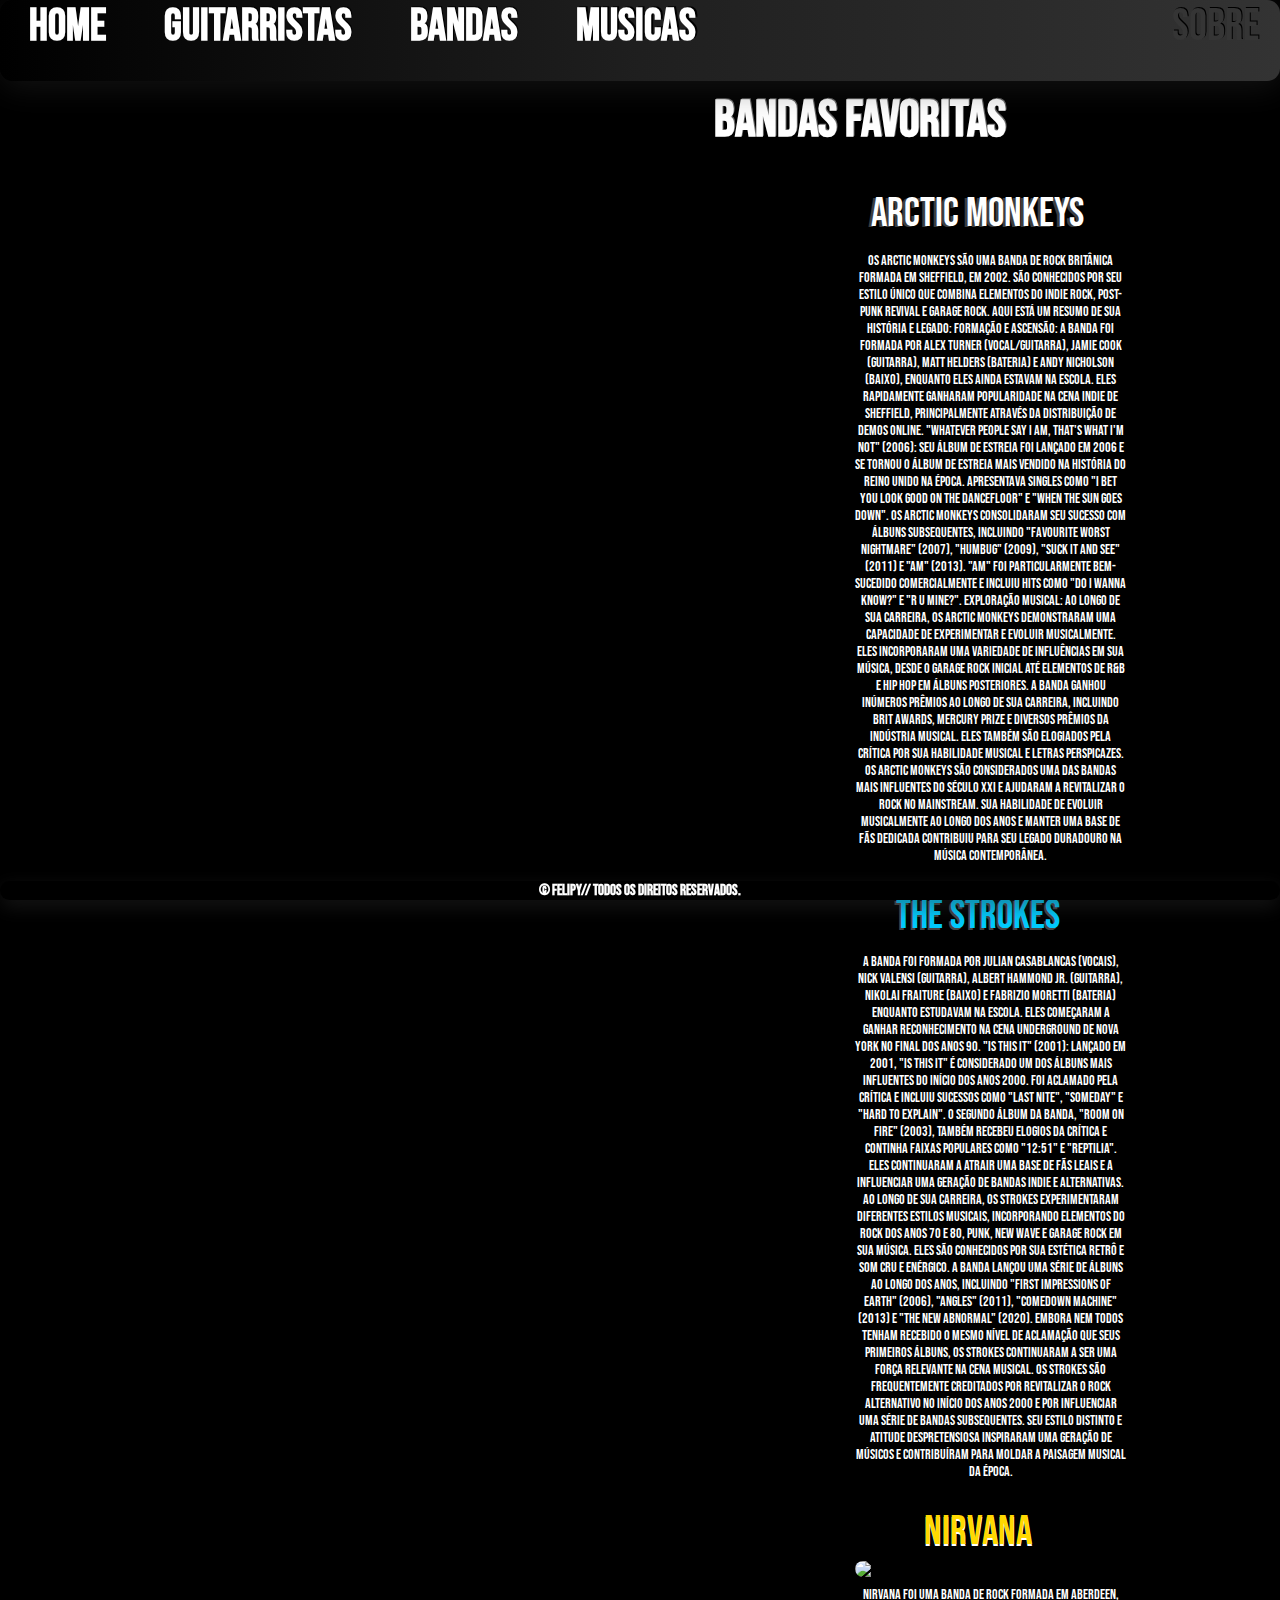
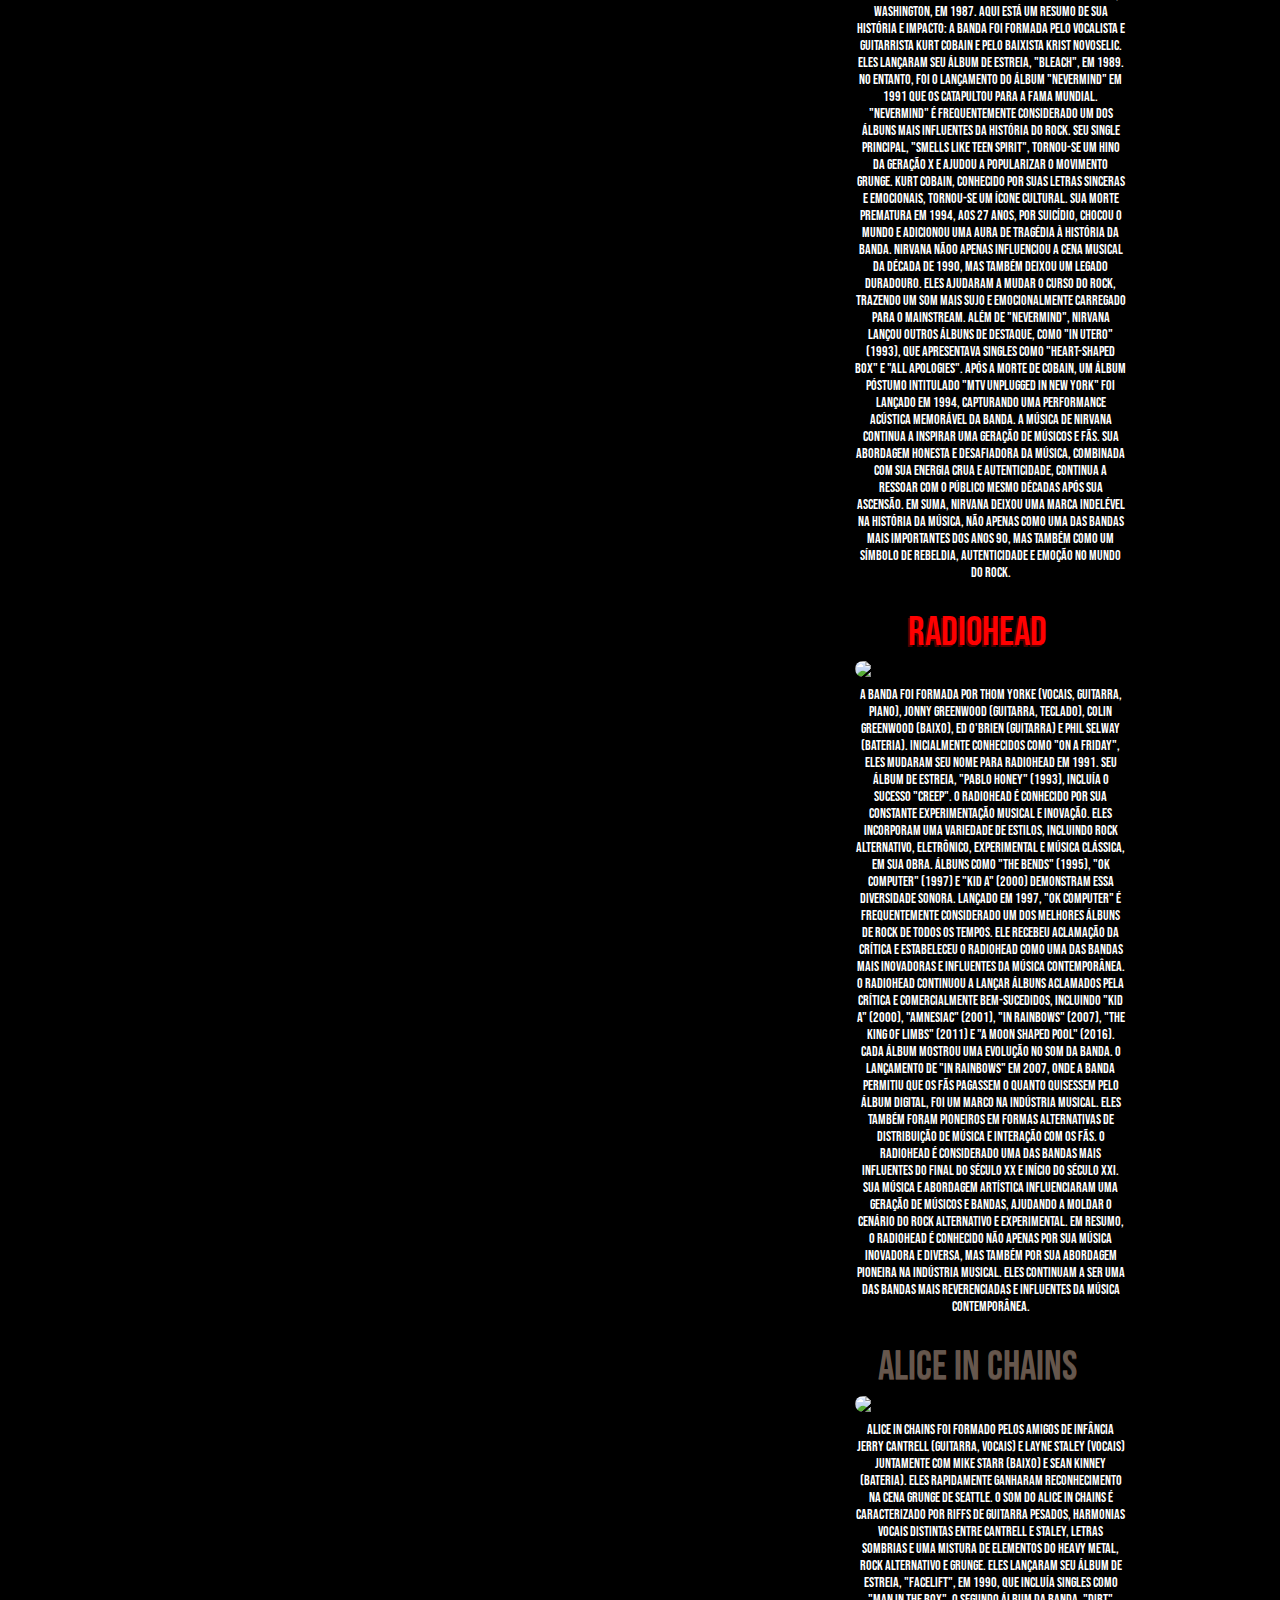
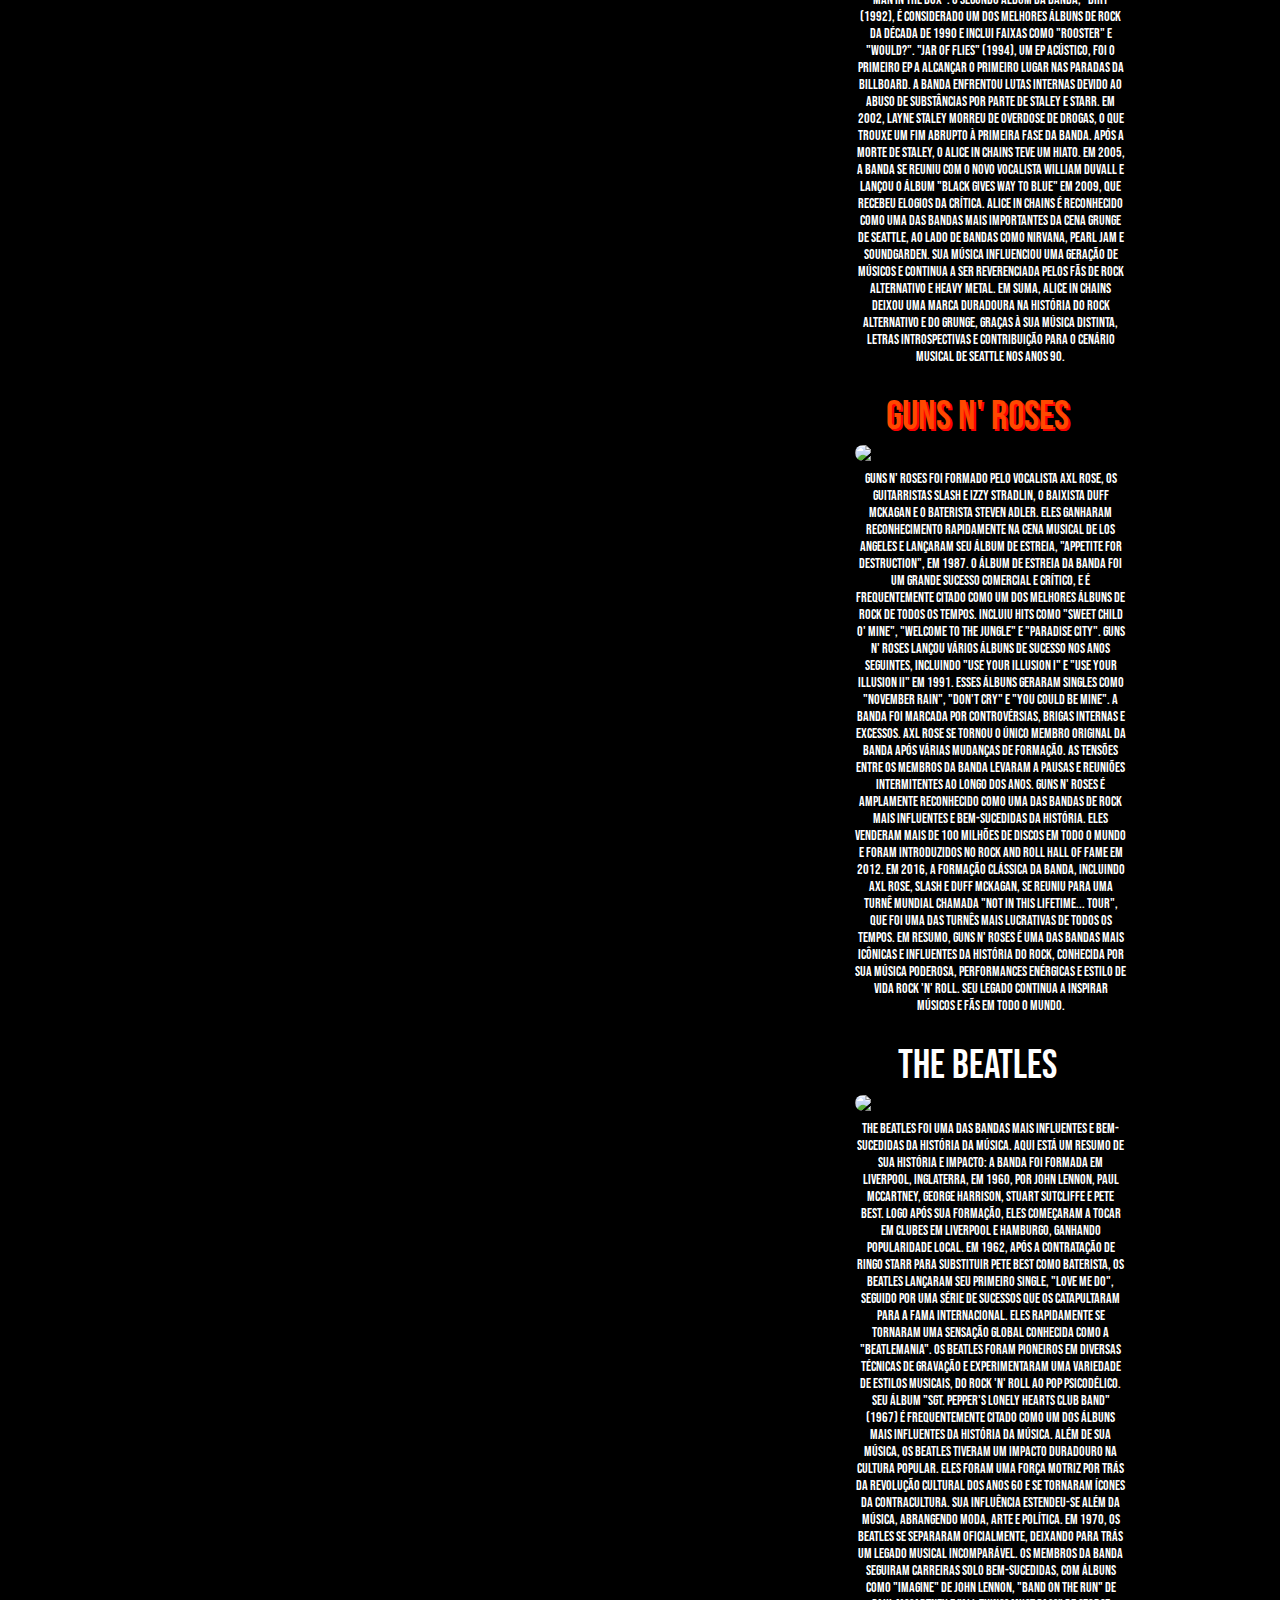
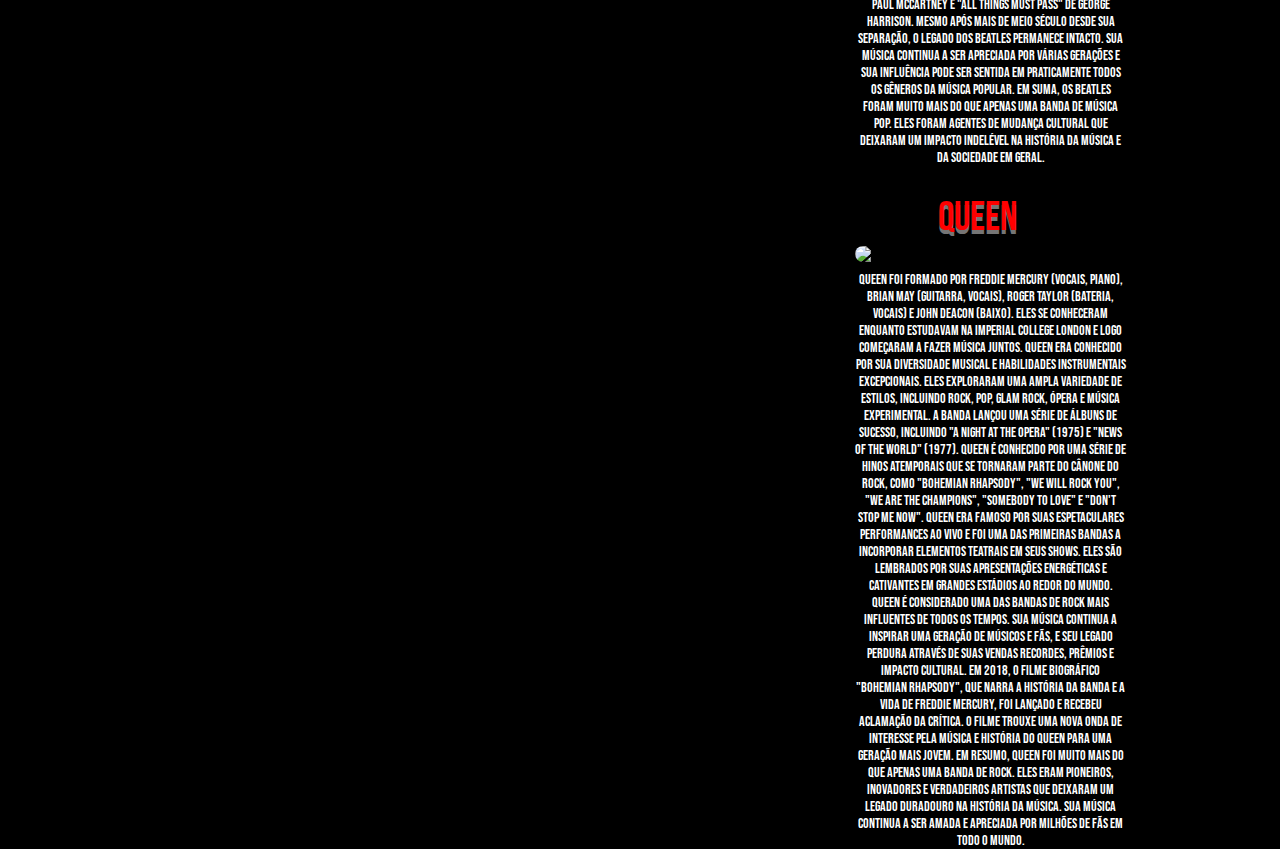
==== commit ebf278ef: "respons" ====
--- a/bandas.html
+++ b/bandas.html
@@ -9,26 +9,28 @@
     <style>
           footer {
             background-image:url(https://i.pinimg.com/564x/82/7d/15/827d15c06e9413ba8d3257d6cec1e2e2.jpg);
-            background-size: 2%;
-            background-position: right;
+            background-size: 1.5vw;
             background-color: black;
             background-repeat:no-repeat;
+            
+            
 
         }
              body{
-            background-image:url(https://preview.redd.it/i-need-some-bocchi-wallpapers-for-my-collection-show-the-v0-ukv77w6zgg7b1.png?width=1169&format=png&auto=webp&s=a2f6ba8f67a7f938965b06638d411300abe0da5d);
+            background-image:url(https://i.imgur.com/trPL3Iz.png);
             background-repeat:no-repeat;
-            background-size: 30%;
-            background-position-y: 120px;
-            background-position-x: 10px;
+            background-size: 59vw;
+            background-position-y: 6vw;
+            background-position-x: -4vw;
+            background-attachment: fixed;
+
             }
     </style>
 </head>
 <body>
-    <div class="cabecalho">
         <nav>
-            <a href="index.html">Home</a></li>
-            <a href="guitarristas.html">Guitarristas</a></li>
+            <a href="index.html">Home</a>
+            <a href="guitarristas.html">Guitarristas</a>
             <a href="bandas.html">Bandas</a>
             <a href="musicas.html">Musicas</a>
             <a style="color: rgb(53, 53, 53);font-weight: lighter;transform: translateX(480%);"href="sobre.html">Sobre</a></li>
--- a/css/style.css
+++ b/css/style.css
@@ -10,64 +10,84 @@
 }
 body{
     background-color: black;
-    margin:0px 0px;
-    background-attachment: fixed;
+    margin: 0;
+    overflow-x: hidden
 }
+
    #bemvindo{
     text-align: center;
     color: white;
-    font-size: 59px;
+    font-size: 3.5vw;
     font-family: "Bebas Neue", sans-serif;
     font-style: normal;
-    padding-top: 75px;
-    padding-left: 20px;
+    padding-top: 10vh;
+    padding-left: 1.5vw;
     position: absolute;
     left: 50%;
     transform: translateX(50%);
-    text-shadow: 2px -2px #535353;
+    text-shadow: 0.1vw -0.1vw #535353;
     
 
 
 }
 
-
-
-nav{position: fixed;
+nav{
+  position: fixed;
   top: 0;
   left: 0;
   width: 100%;
   z-index: 1000;
-    height: 70px;
+    height: 9vh;
     background-color: rgb(94, 92, 92);
     display: flex;
     justify-content:space-around;
-    font-size: 55px;
+    font-size: 3.5vw;
     font-family: "Bebas Neue", sans-serif;
     font-weight: bolder;
-    border-radius: 10px;
+    border-radius: 1vw;
     background: linear-gradient(to right, #000000, #1f1f1f, #333333);
-    box-shadow: 0px 5px 25px rgba(37, 37, 37, 0.5);
-    text-shadow: 1px -1px rgb(0, 0, 0);
-    padding-right: 500px;
+    box-shadow: 0.1vw 0.5vw 2.5vw rgba(37, 37, 37, 0.5);
+    text-shadow: 0.1vw -0.1vw rgb(0, 0, 0);
+    padding-right: 32vw;
 
 
+  }  
+  footer{
+    background-color: #333;
+    color: #2b2b2b;
+    text-align: center;
+    position: fixed;
+    bottom: 0;
+    width: 100%;
+    border-radius: 1vw;
+    background: linear-gradient(to left, #000000, #ffffff);
+    box-shadow: 0 0.5vw 1.5vw rgba(43, 43, 43, 0.5); 
+    color: rgb(255, 255, 255);
+    font-size: 1.2vw;
+    font-weight: bolder;
+    font-family: "Bebas Neue", sans-serif;
+    font-style: normal;
+    font-weight: bolder;
+    
+
+    
   }
   h2 {
-    color:white;
+    color: white;
     font-family: "Bebas Neue", sans-serif;
     font-style: normal;
     font-weight: lighter;
-    padding-top: 30px;
-    font-size: 35px;
+    padding-top: 2vh;
+    font-size: 1.8vw;
     text-align: center;
     position: absolute;
     left: 50%;
     top: 17%;
     transform: translateX(-20%);
-    text-decoration-line:underline;
-    text-underline-offset: 2px;
+    text-decoration-line: underline;
+    text-underline-offset: 0.2vw;
     text-decoration-color: rgb(19, 19, 19);
-    text-shadow: 1px 1px rgb(53, 53, 53);
+    text-shadow: 0.1vw 0.1vw rgb(53, 53, 53);
 
 
   }
@@ -77,116 +97,98 @@
     color: white;
 }
 
-nav a:hover {
-    color:rgb(255, 255, 255));
-}
+
 a:hover{
-    border-bottom: 1px solid rgb(255, 255, 255);
-    transition: 0.3s all;
-    border-radius: 1px;
-    transform: scale(1.1);
+    transition: 0.9s all;
+    border-radius: 0.1vw;
+    transform: scale(1.3);
   }
 
-  footer{
-    background-color: #333;
-    color: #2b2b2b;
-    text-align: center;
-    position: fixed;
-    bottom: 0;
-    width: 100%;
-    border-radius: 5px;
-    background: linear-gradient(to left, #000000, #ffffff);
-    box-shadow: 0px -5px 15px rgba(43, 43, 43, 0.5);
-    color: rgb(255, 255, 255);
-    font-size: 20px;
-    font-weight: bolder;
-    font-family: "Bebas Neue", sans-serif;
-    font-style: normal;
-    font-weight: bolder;
-    font-size: 20px;
-    
 
-    
-  }
       .sobre2 {
         text-align: right;
         color:rgb(255, 255, 255);
         font-family: "Bebas Neue", sans-serif;
-        font-size: 65px;
-        padding-top: 75px;
-        padding-right: 505px; 
-        text-underline-offset: 8px;
+        font-size: 4vw;
+        padding-top: 9vh;
+        padding-right: 32vw; 
         font-weight: bolder;
 
         text-decoration-color: rgb(19, 19, 19);
-        text-shadow: 2px -2px #5a5a5a;
+        text-shadow: 0.1vw -0.1vw #5a5a5a;
       }
+      
       img{
-        width: 700px;
+        width: 44vw;
         display: block;
-        padding-right: 3px;
-        margin-right: 400px;
-        border-radius: 30px;
-        margin-bottom: 10px;
-        margin-top: -05px;
+        margin: 0 auto;
+        margin-right: 400vw;
+        border-radius: 2vw;
+        margin-bottom: 1vh;
+        margin-top: -0.5vh;
         
       }
+      
       li{
         list-style: none;
-        margin-bottom: 5px;
-        display: block;
-        margin-top: 20px;
+        margin-bottom: 1vh;
+        padding-right: 1vw;
+        margin-top: 3vh;
       } 
       
   .guitarrist {
     display: block;
     color: rgb(83, 69, 60);
-    padding-top: 130px;
-    padding-left: 700px;
-    font-size: 40px;
+    padding-top: 18vh;
+    padding-left: 95vh;
+    font-size: 3.2vw;
     font-family: "Bebas Neue", sans-serif;
 }
 .guitarrist2 {
     text-align: center;
     color: rgb(255, 255, 255);
-    font-size: 59px;
+    font-size: 4vw;
     font-family: "Bebas Neue", sans-serif;
     font-style: normal;
-    padding-top: 75px;
+    padding-top: 10vh;
     position: absolute;
     left: 50%;
-    transform: translateX(9%);
-    text-shadow: 2px -2px #686868;
+    transform: translateX(3vh);
+    text-shadow: 0.1vw -0.1vw #686868;
 
 }
     h5 { text-align: center;
         color: white;
-        font-size: 19px;
+        font-size: 1.1vw;
         font-family: "Bebas Neue", sans-serif;
         font-weight: lighter;
-        padding-right: 200px;
+        padding-right: 12vw;
 
     }
     .musicas {
         text-align: center;
         color: rgb(102, 102, 102);
-        font-size: 69px;
+        font-size: 4vw;
         font-family: "Bebas Neue", sans-serif;
         font-style: normal;
-        padding-top: 75px;
+        padding-top: 10vh;
         position: absolute;
         left: 50%;
-        transform: translateX(-120%);
-        text-shadow:0 2px 1px #353535, 
-        -1px 3px 1px #202020, 
-        -2px 5px 1px #000000;
+        transform: translateX(-117%);
+        text-shadow: 0 0.2vw 0.1vw #353535, 
+        -0.1vw 0.3vw 0.1vw #202020, 
+        -0.2vw 0.5vw 0.1vw #000000;
         
     }
     .spotify {
     color: rgb(83, 69, 60);
-    padding-top: 160px;
-    padding-left: 250px;
-    width: 100px;
-    height: 500px;
-    padding
-    }+    padding-top: 21vh;
+    padding-left: 16vw;
+    width: 1vw;
+    height: auto;
+    
+  }
+  iframe {
+    width: 35vw;
+    height: 20vw;
+  }
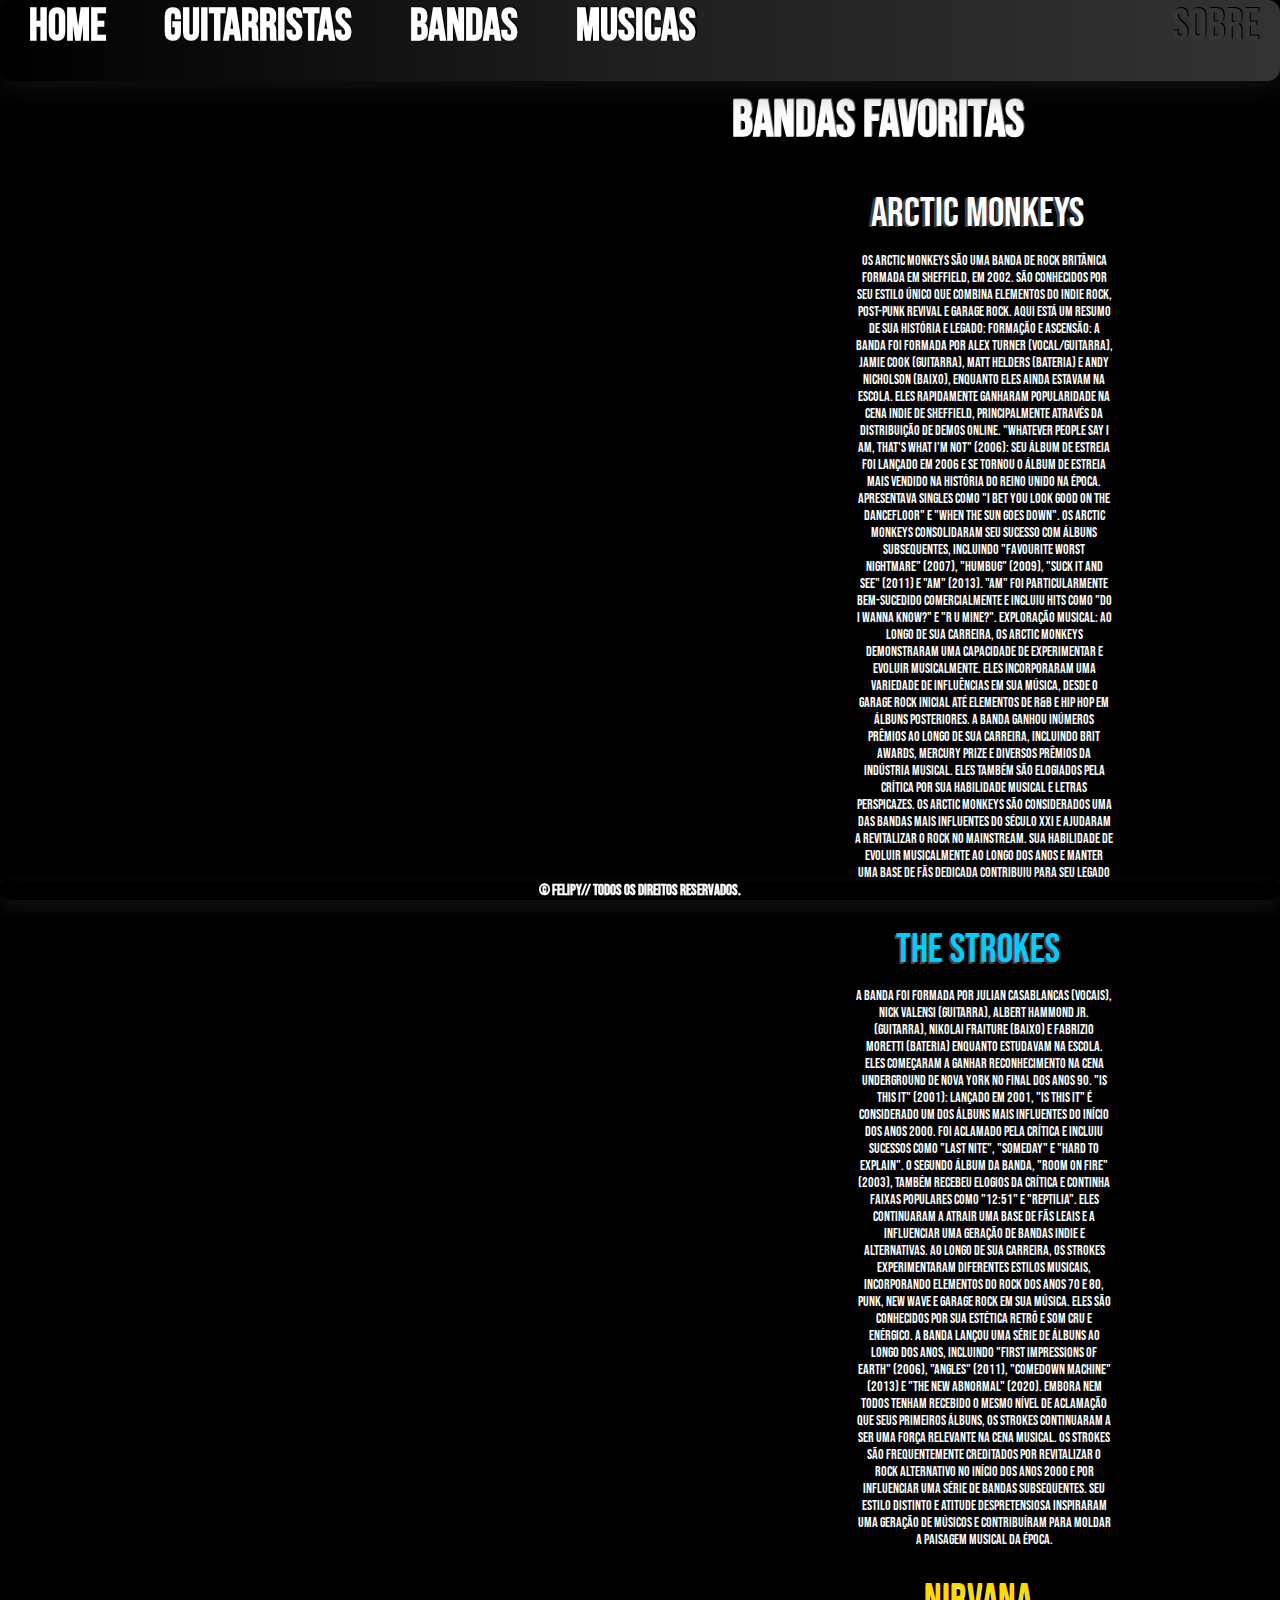
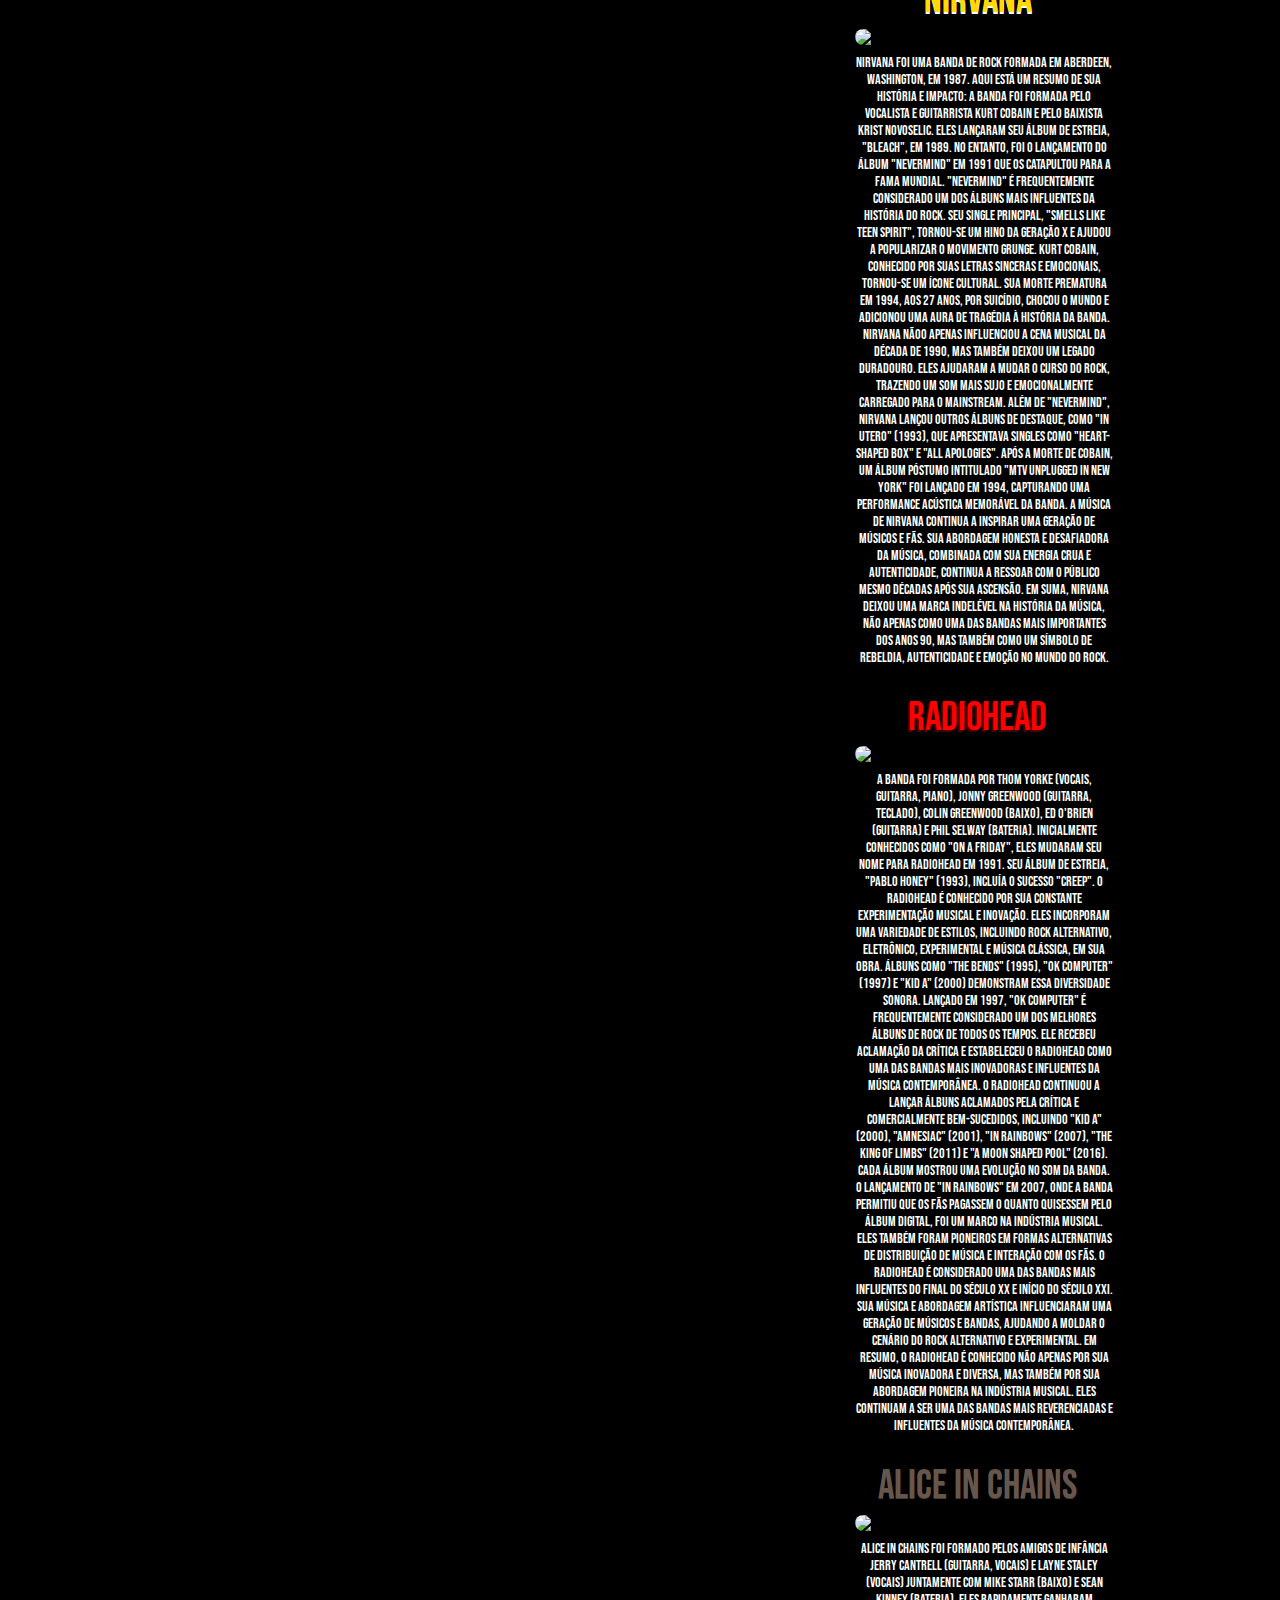
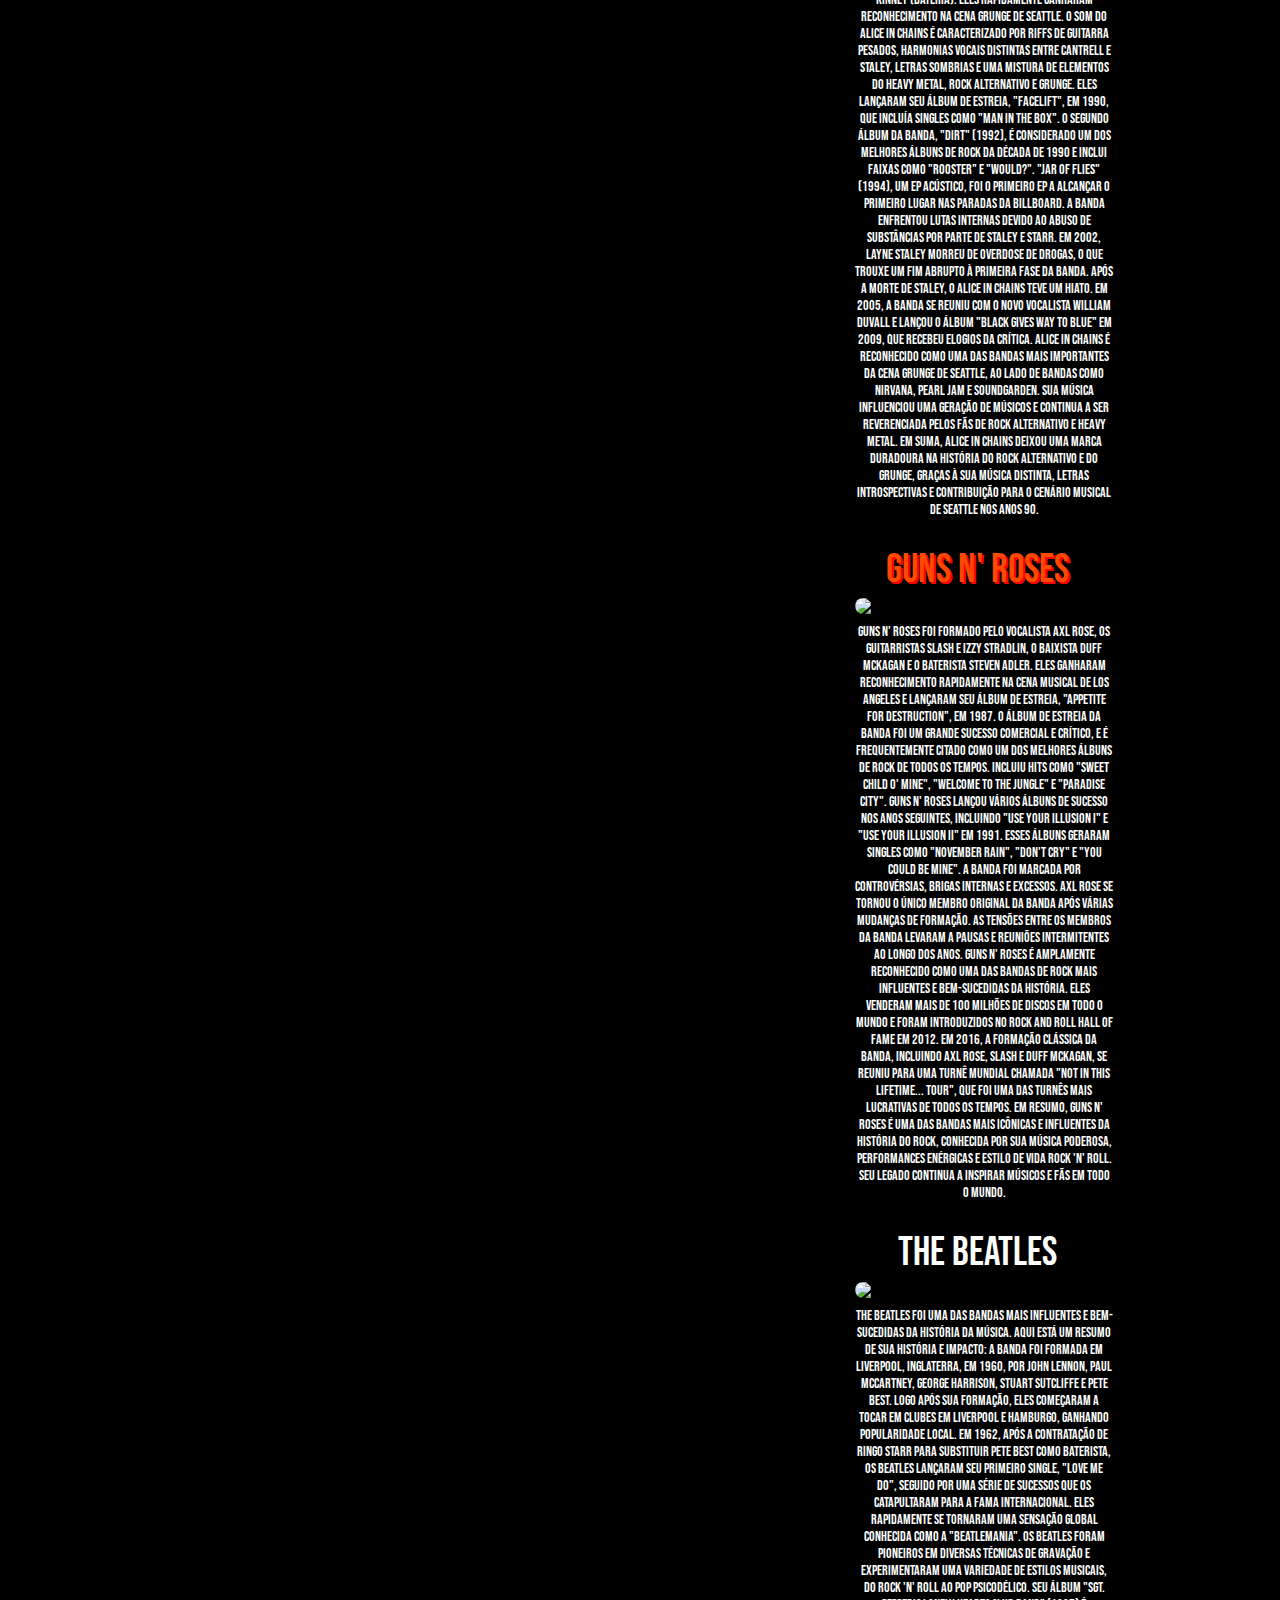
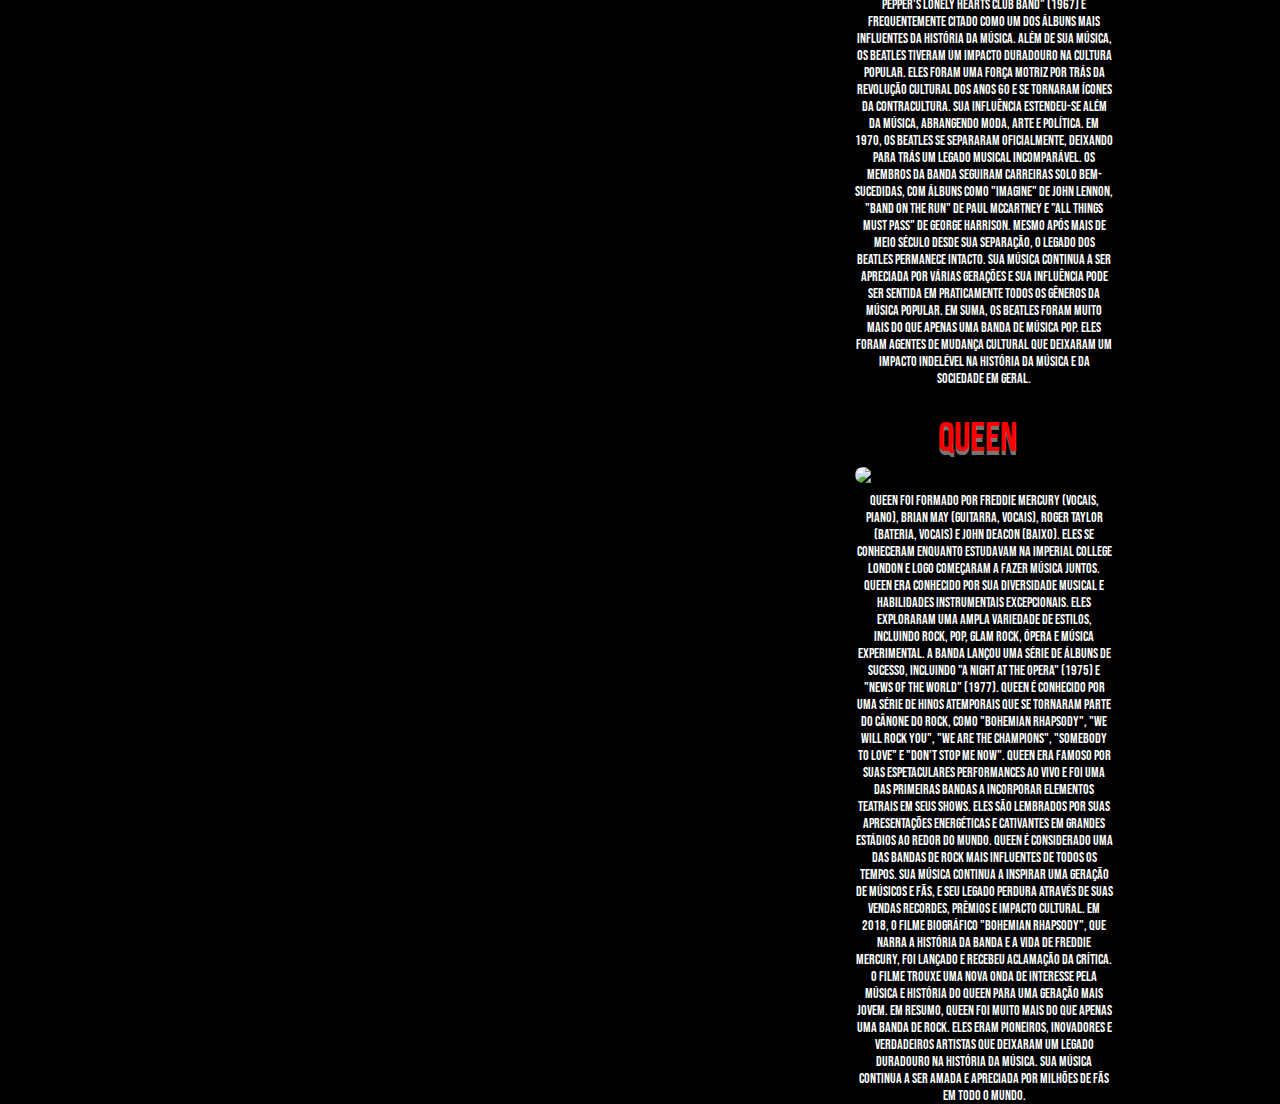
==== commit ebd6a8f7: "respons2" ====
--- a/bandas.html
+++ b/bandas.html
@@ -20,9 +20,9 @@
             background-image:url(https://i.imgur.com/trPL3Iz.png);
             background-repeat:no-repeat;
             background-size: 59vw;
-            background-position-y: 6vw;
-            background-position-x: -4vw;
             background-attachment: fixed;
+            background-position: bottom;
+       background-position-x: -2vw;
 
             }
     </style>
--- a/css/style.css
+++ b/css/style.css
@@ -11,7 +11,9 @@
 body{
     background-color: black;
     margin: 0;
-    overflow-x: hidden
+    overflow-x: hidden;
+    background-attachment: fixed;
+    background-position: bottom;
 }
 
    #bemvindo{
@@ -119,10 +121,11 @@
       }
       
       img{
-        width: 44vw;
+        width: 42vw;
         display: block;
         margin: 0 auto;
         margin-right: 400vw;
+        margin-left: 0vw;
         border-radius: 2vw;
         margin-bottom: 1vh;
         margin-top: -0.5vh;
@@ -153,7 +156,7 @@
     padding-top: 10vh;
     position: absolute;
     left: 50%;
-    transform: translateX(3vh);
+    transform: translateX(5vh);
     text-shadow: 0.1vw -0.1vw #686868;
 
 }
@@ -162,7 +165,7 @@
         font-size: 1.1vw;
         font-family: "Bebas Neue", sans-serif;
         font-weight: lighter;
-        padding-right: 12vw;
+        padding-right: 13vw;
 
     }
     .musicas {
